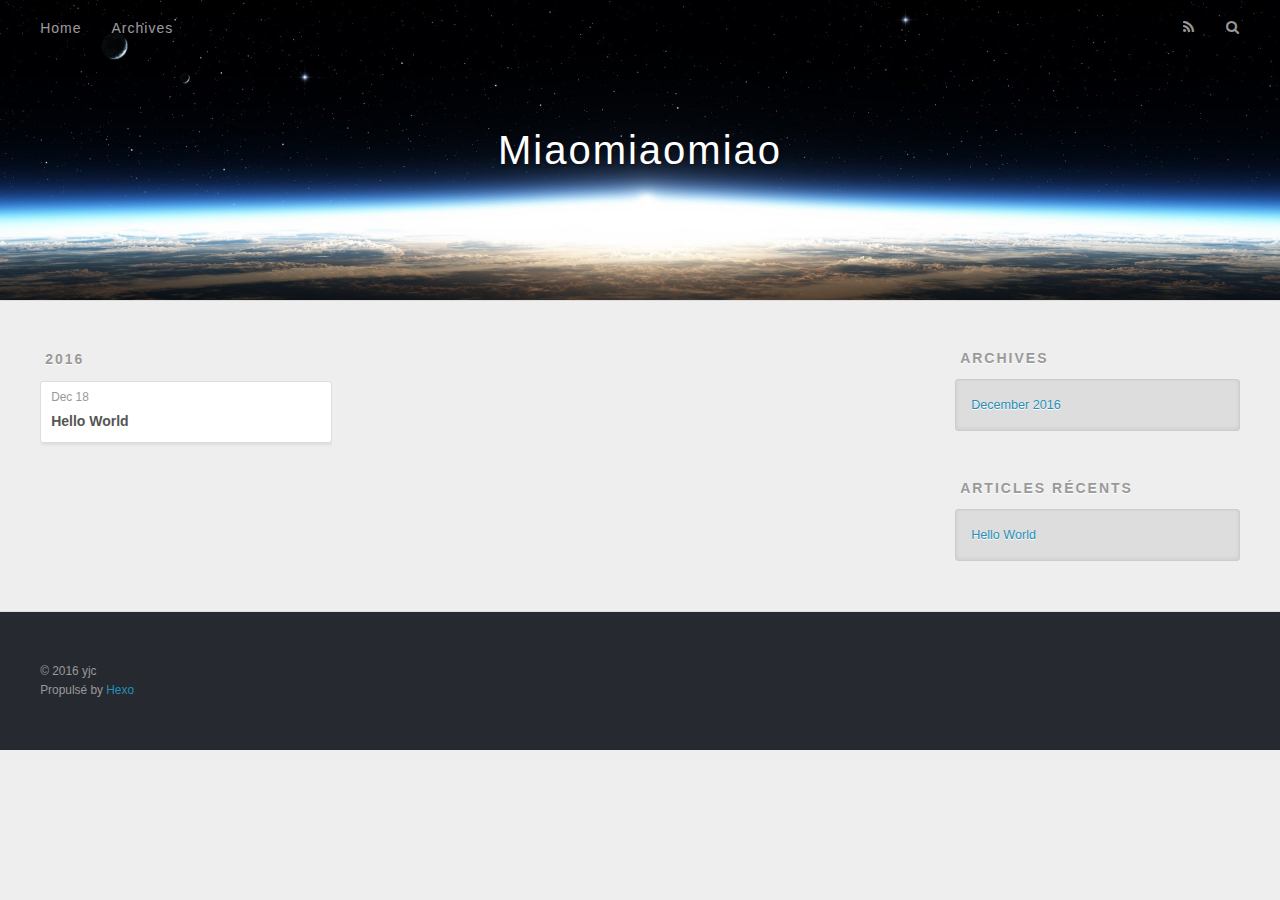
==== archives/index.html @ b1a83de7 "Site updated: 2016-12-18 01:08:41" ====
<!DOCTYPE html>
<html>
<head>
  <meta charset="utf-8">
  
  <title>Archives | Miaomiaomiao</title>
  <meta name="viewport" content="width=device-width, initial-scale=1, maximum-scale=1">
  <meta property="og:type" content="website">
<meta property="og:title" content="Miaomiaomiao">
<meta property="og:url" content="https://yejingchen.github.io/archives/index.html">
<meta property="og:site_name" content="Miaomiaomiao">
<meta name="twitter:card" content="summary">
<meta name="twitter:title" content="Miaomiaomiao">
  
    <link rel="alternate" href="/atom.xml" title="Miaomiaomiao" type="application/atom+xml">
  
  
    <link rel="icon" href="/favicon.png">
  
  
    <link href="//fonts.googleapis.com/css?family=Source+Code+Pro" rel="stylesheet" type="text/css">
  
  <link rel="stylesheet" href="/css/style.css">
  

</head>

<body>
  <div id="container">
    <div id="wrap">
      <header id="header">
  <div id="banner"></div>
  <div id="header-outer" class="outer">
    <div id="header-title" class="inner">
      <h1 id="logo-wrap">
        <a href="/" id="logo">Miaomiaomiao</a>
      </h1>
      
    </div>
    <div id="header-inner" class="inner">
      <nav id="main-nav">
        <a id="main-nav-toggle" class="nav-icon"></a>
        
          <a class="main-nav-link" href="/">Home</a>
        
          <a class="main-nav-link" href="/archives">Archives</a>
        
      </nav>
      <nav id="sub-nav">
        
          <a id="nav-rss-link" class="nav-icon" href="/atom.xml" title="Flux RSS"></a>
        
        <a id="nav-search-btn" class="nav-icon" title="Rechercher"></a>
      </nav>
      <div id="search-form-wrap">
        <form action="//google.com/search" method="get" accept-charset="UTF-8" class="search-form"><input type="search" name="q" results="0" class="search-form-input" placeholder="Search"><button type="submit" class="search-form-submit">&#xF002;</button><input type="hidden" name="sitesearch" value="https://yejingchen.github.io"></form>
      </div>
    </div>
  </div>
</header>
      <div class="outer">
        <section id="main">
  
  
    
    
      
      
      <section class="archives-wrap">
        <div class="archive-year-wrap">
          <a href="/archives/2016" class="archive-year">2016</a>
        </div>
        <div class="archives">
    
    <article class="archive-article archive-type-post">
  <div class="archive-article-inner">
    <header class="archive-article-header">
      <a href="/2016/12/18/hello-world/" class="archive-article-date">
  <time datetime="2016-12-17T17:02:31.245Z" itemprop="datePublished">Dec 18</time>
</a>
      
  
    <h1 itemprop="name">
      <a class="archive-article-title" href="/2016/12/18/hello-world/">Hello World</a>
    </h1>
  

    </header>
  </div>
</article>
  
  
    </div></section>
  

</section>
        
          <aside id="sidebar">
  
    

  
    

  
    
  
    
  <div class="widget-wrap">
    <h3 class="widget-title">Archives</h3>
    <div class="widget">
      <ul class="archive-list"><li class="archive-list-item"><a class="archive-list-link" href="/archives/2016/12/">December 2016</a></li></ul>
    </div>
  </div>


  
    
  <div class="widget-wrap">
    <h3 class="widget-title">Articles récents</h3>
    <div class="widget">
      <ul>
        
          <li>
            <a href="/2016/12/18/hello-world/">Hello World</a>
          </li>
        
      </ul>
    </div>
  </div>

  
</aside>
        
      </div>
      <footer id="footer">
  
  <div class="outer">
    <div id="footer-info" class="inner">
      &copy; 2016 yjc<br>
      Propulsé by <a href="http://hexo.io/" target="_blank">Hexo</a>
    </div>
  </div>
</footer>
    </div>
    <nav id="mobile-nav">
  
    <a href="/" class="mobile-nav-link">Home</a>
  
    <a href="/archives" class="mobile-nav-link">Archives</a>
  
</nav>
    

<script src="//ajax.googleapis.com/ajax/libs/jquery/2.0.3/jquery.min.js"></script>


  <link rel="stylesheet" href="/fancybox/jquery.fancybox.css">
  <script src="/fancybox/jquery.fancybox.pack.js"></script>


<script src="/js/script.js"></script>

  </div>
</body>
</html>
---- css/style.css ----
body {
  width: 100%;
}
body:before,
body:after {
  content: "";
  display: table;
}
body:after {
  clear: both;
}
html,
body,
div,
span,
applet,
object,
iframe,
h1,
h2,
h3,
h4,
h5,
h6,
p,
blockquote,
pre,
a,
abbr,
acronym,
address,
big,
cite,
code,
del,
dfn,
em,
img,
ins,
kbd,
q,
s,
samp,
small,
strike,
strong,
sub,
sup,
tt,
var,
dl,
dt,
dd,
ol,
ul,
li,
fieldset,
form,
label,
legend,
table,
caption,
tbody,
tfoot,
thead,
tr,
th,
td {
  margin: 0;
  padding: 0;
  border: 0;
  outline: 0;
  font-weight: inherit;
  font-style: inherit;
  font-family: inherit;
  font-size: 100%;
  vertical-align: baseline;
}
body {
  line-height: 1;
  color: #000;
  background: #fff;
}
ol,
ul {
  list-style: none;
}
table {
  border-collapse: separate;
  border-spacing: 0;
  vertical-align: middle;
}
caption,
th,
td {
  text-align: left;
  font-weight: normal;
  vertical-align: middle;
}
a img {
  border: none;
}
input,
button {
  margin: 0;
  padding: 0;
}
input::-moz-focus-inner,
button::-moz-focus-inner {
  border: 0;
  padding: 0;
}
@font-face {
  font-family: FontAwesome;
  font-style: normal;
  font-weight: normal;
  src: url("fonts/fontawesome-webfont.eot?v=#4.0.3");
  src: url("fonts/fontawesome-webfont.eot?#iefix&v=#4.0.3") format("embedded-opentype"), url("fonts/fontawesome-webfont.woff?v=#4.0.3") format("woff"), url("fonts/fontawesome-webfont.ttf?v=#4.0.3") format("truetype"), url("fonts/fontawesome-webfont.svg#fontawesomeregular?v=#4.0.3") format("svg");
}
html,
body,
#container {
  height: 100%;
}
body {
  background: #eee;
  font: 14px "Helvetica Neue", Helvetica, Arial, sans-serif;
  -webkit-text-size-adjust: 100%;
}
.outer {
  max-width: 1220px;
  margin: 0 auto;
  padding: 0 20px;
}
.outer:before,
.outer:after {
  content: "";
  display: table;
}
.outer:after {
  clear: both;
}
.inner {
  display: inline;
  float: left;
  width: 98.33333333333333%;
  margin: 0 0.833333333333333%;
}
.left,
.alignleft {
  float: left;
}
.right,
.alignright {
  float: right;
}
.clear {
  clear: both;
}
#container {
  position: relative;
}
.mobile-nav-on {
  overflow: hidden;
}
#wrap {
  height: 100%;
  width: 100%;
  position: absolute;
  top: 0;
  left: 0;
  -webkit-transition: 0.2s ease-out;
  -moz-transition: 0.2s ease-out;
  -ms-transition: 0.2s ease-out;
  transition: 0.2s ease-out;
  z-index: 1;
  background: #eee;
}
.mobile-nav-on #wrap {
  left: 280px;
}
@media screen and (min-width: 768px) {
  #main {
    display: inline;
    float: left;
    width: 73.33333333333333%;
    margin: 0 0.833333333333333%;
  }
}
.article-date,
.article-category-link,
.archive-year,
.widget-title {
  text-decoration: none;
  text-transform: uppercase;
  letter-spacing: 2px;
  color: #999;
  margin-bottom: 1em;
  margin-left: 5px;
  line-height: 1em;
  text-shadow: 0 1px #fff;
  font-weight: bold;
}
.article-inner,
.archive-article-inner {
  background: #fff;
  -webkit-box-shadow: 1px 2px 3px #ddd;
  box-shadow: 1px 2px 3px #ddd;
  border: 1px solid #ddd;
  border-radius: 3px;
}
.article-entry h1,
.widget h1 {
  font-size: 2em;
}
.article-entry h2,
.widget h2 {
  font-size: 1.5em;
}
.article-entry h3,
.widget h3 {
  font-size: 1.3em;
}
.article-entry h4,
.widget h4 {
  font-size: 1.2em;
}
.article-entry h5,
.widget h5 {
  font-size: 1em;
}
.article-entry h6,
.widget h6 {
  font-size: 1em;
  color: #999;
}
.article-entry hr,
.widget hr {
  border: 1px dashed #ddd;
}
.article-entry strong,
.widget strong {
  font-weight: bold;
}
.article-entry em,
.widget em,
.article-entry cite,
.widget cite {
  font-style: italic;
}
.article-entry sup,
.widget sup,
.article-entry sub,
.widget sub {
  font-size: 0.75em;
  line-height: 0;
  position: relative;
  vertical-align: baseline;
}
.article-entry sup,
.widget sup {
  top: -0.5em;
}
.article-entry sub,
.widget sub {
  bottom: -0.2em;
}
.article-entry small,
.widget small {
  font-size: 0.85em;
}
.article-entry acronym,
.widget acronym,
.article-entry abbr,
.widget abbr {
  border-bottom: 1px dotted;
}
.article-entry ul,
.widget ul,
.article-entry ol,
.widget ol,
.article-entry dl,
.widget dl {
  margin: 0 20px;
  line-height: 1.6em;
}
.article-entry ul ul,
.widget ul ul,
.article-entry ol ul,
.widget ol ul,
.article-entry ul ol,
.widget ul ol,
.article-entry ol ol,
.widget ol ol {
  margin-top: 0;
  margin-bottom: 0;
}
.article-entry ul,
.widget ul {
  list-style: disc;
}
.article-entry ol,
.widget ol {
  list-style: decimal;
}
.article-entry dt,
.widget dt {
  font-weight: bold;
}
#header {
  height: 300px;
  position: relative;
  border-bottom: 1px solid #ddd;
}
#header:before,
#header:after {
  content: "";
  position: absolute;
  left: 0;
  right: 0;
  height: 40px;
}
#header:before {
  top: 0;
  background: -webkit-linear-gradient(rgba(0,0,0,0.2), transparent);
  background: -moz-linear-gradient(rgba(0,0,0,0.2), transparent);
  background: -ms-linear-gradient(rgba(0,0,0,0.2), transparent);
  background: linear-gradient(rgba(0,0,0,0.2), transparent);
}
#header:after {
  bottom: 0;
  background: -webkit-linear-gradient(transparent, rgba(0,0,0,0.2));
  background: -moz-linear-gradient(transparent, rgba(0,0,0,0.2));
  background: -ms-linear-gradient(transparent, rgba(0,0,0,0.2));
  background: linear-gradient(transparent, rgba(0,0,0,0.2));
}
#header-outer {
  height: 100%;
  position: relative;
}
#header-inner {
  position: relative;
  overflow: hidden;
}
#banner {
  position: absolute;
  top: 0;
  left: 0;
  width: 100%;
  height: 100%;
  background: url("images/banner.jpg") center #000;
  -webkit-background-size: cover;
  -moz-background-size: cover;
  background-size: cover;
  z-index: -1;
}
#header-title {
  text-align: center;
  height: 40px;
  position: absolute;
  top: 50%;
  left: 0;
  margin-top: -20px;
}
#logo,
#subtitle {
  text-decoration: none;
  color: #fff;
  font-weight: 300;
  text-shadow: 0 1px 4px rgba(0,0,0,0.3);
}
#logo {
  font-size: 40px;
  line-height: 40px;
  letter-spacing: 2px;
}
#subtitle {
  font-size: 16px;
  line-height: 16px;
  letter-spacing: 1px;
}
#subtitle-wrap {
  margin-top: 16px;
}
#main-nav {
  float: left;
  margin-left: -15px;
}
.nav-icon,
.main-nav-link {
  float: left;
  color: #fff;
  opacity: 0.6;
  text-decoration: none;
  text-shadow: 0 1px rgba(0,0,0,0.2);
  -webkit-transition: opacity 0.2s;
  -moz-transition: opacity 0.2s;
  -ms-transition: opacity 0.2s;
  transition: opacity 0.2s;
  display: block;
  padding: 20px 15px;
}
.nav-icon:hover,
.main-nav-link:hover {
  opacity: 1;
}
.nav-icon {
  font-family: FontAwesome;
  text-align: center;
  font-size: 14px;
  width: 14px;
  height: 14px;
  padding: 20px 15px;
  position: relative;
  cursor: pointer;
}
.main-nav-link {
  font-weight: 300;
  letter-spacing: 1px;
}
@media screen and (max-width: 479px) {
  .main-nav-link {
    display: none;
  }
}
#main-nav-toggle {
  display: none;
}
#main-nav-toggle:before {
  content: "\f0c9";
}
@media screen and (max-width: 479px) {
  #main-nav-toggle {
    display: block;
  }
}
#sub-nav {
  float: right;
  margin-right: -15px;
}
#nav-rss-link:before {
  content: "\f09e";
}
#nav-search-btn:before {
  content: "\f002";
}
#search-form-wrap {
  position: absolute;
  top: 15px;
  width: 150px;
  height: 30px;
  right: -150px;
  opacity: 0;
  -webkit-transition: 0.2s ease-out;
  -moz-transition: 0.2s ease-out;
  -ms-transition: 0.2s ease-out;
  transition: 0.2s ease-out;
}
#search-form-wrap.on {
  opacity: 1;
  right: 0;
}
@media screen and (max-width: 479px) {
  #search-form-wrap {
    width: 100%;
    right: -100%;
  }
}
.search-form {
  position: absolute;
  top: 0;
  left: 0;
  right: 0;
  background: #fff;
  padding: 5px 15px;
  border-radius: 15px;
  -webkit-box-shadow: 0 0 10px rgba(0,0,0,0.3);
  box-shadow: 0 0 10px rgba(0,0,0,0.3);
}
.search-form-input {
  border: none;
  background: none;
  color: #555;
  width: 100%;
  font: 13px "Helvetica Neue", Helvetica, Arial, sans-serif;
  outline: none;
}
.search-form-input::-webkit-search-results-decoration,
.search-form-input::-webkit-search-cancel-button {
  -webkit-appearance: none;
}
.search-form-submit {
  position: absolute;
  top: 50%;
  right: 10px;
  margin-top: -7px;
  font: 13px FontAwesome;
  border: none;
  background: none;
  color: #bbb;
  cursor: pointer;
}
.search-form-submit:hover,
.search-form-submit:focus {
  color: #777;
}
.article {
  margin: 50px 0;
}
.article-inner {
  overflow: hidden;
}
.article-meta:before,
.article-meta:after {
  content: "";
  display: table;
}
.article-meta:after {
  clear: both;
}
.article-date {
  float: left;
}
.article-category {
  float: left;
  line-height: 1em;
  color: #ccc;
  text-shadow: 0 1px #fff;
  margin-left: 8px;
}
.article-category:before {
  content: "\2022";
}
.article-category-link {
  margin: 0 12px 1em;
}
.article-header {
  padding: 20px 20px 0;
}
.article-title {
  text-decoration: none;
  font-size: 2em;
  font-weight: bold;
  color: #555;
  line-height: 1.1em;
  -webkit-transition: color 0.2s;
  -moz-transition: color 0.2s;
  -ms-transition: color 0.2s;
  transition: color 0.2s;
}
a.article-title:hover {
  color: #258fb8;
}
.article-entry {
  color: #555;
  padding: 0 20px;
}
.article-entry:before,
.article-entry:after {
  content: "";
  display: table;
}
.article-entry:after {
  clear: both;
}
.article-entry p,
.article-entry table {
  line-height: 1.6em;
  margin: 1.6em 0;
}
.article-entry h1,
.article-entry h2,
.article-entry h3,
.article-entry h4,
.article-entry h5,
.article-entry h6 {
  font-weight: bold;
}
.article-entry h1,
.article-entry h2,
.article-entry h3,
.article-entry h4,
.article-entry h5,
.article-entry h6 {
  line-height: 1.1em;
  margin: 1.1em 0;
}
.article-entry a {
  color: #258fb8;
  text-decoration: none;
}
.article-entry a:hover {
  text-decoration: underline;
}
.article-entry ul,
.article-entry ol,
.article-entry dl {
  margin-top: 1.6em;
  margin-bottom: 1.6em;
}
.article-entry img,
.article-entry video {
  max-width: 100%;
  height: auto;
  display: block;
  margin: auto;
}
.article-entry iframe {
  border: none;
}
.article-entry table {
  width: 100%;
  border-collapse: collapse;
  border-spacing: 0;
}
.article-entry th {
  font-weight: bold;
  border-bottom: 3px solid #ddd;
  padding-bottom: 0.5em;
}
.article-entry td {
  border-bottom: 1px solid #ddd;
  padding: 10px 0;
}
.article-entry blockquote {
  font-family: Georgia, "Times New Roman", serif;
  font-size: 1.4em;
  margin: 1.6em 20px;
  text-align: center;
}
.article-entry blockquote footer {
  font-size: 14px;
  margin: 1.6em 0;
  font-family: "Helvetica Neue", Helvetica, Arial, sans-serif;
}
.article-entry blockquote footer cite:before {
  content: "—";
  padding: 0 0.5em;
}
.article-entry .pullquote {
  text-align: left;
  width: 45%;
  margin: 0;
}
.article-entry .pullquote.left {
  margin-left: 0.5em;
  margin-right: 1em;
}
.article-entry .pullquote.right {
  margin-right: 0.5em;
  margin-left: 1em;
}
.article-entry .caption {
  color: #999;
  display: block;
  font-size: 0.9em;
  margin-top: 0.5em;
  position: relative;
  text-align: center;
}
.article-entry .video-container {
  position: relative;
  padding-top: 56.25%;
  height: 0;
  overflow: hidden;
}
.article-entry .video-container iframe,
.article-entry .video-container object,
.article-entry .video-container embed {
  position: absolute;
  top: 0;
  left: 0;
  width: 100%;
  height: 100%;
  margin-top: 0;
}
.article-more-link a {
  display: inline-block;
  line-height: 1em;
  padding: 6px 15px;
  border-radius: 15px;
  background: #eee;
  color: #999;
  text-shadow: 0 1px #fff;
  text-decoration: none;
}
.article-more-link a:hover {
  background: #258fb8;
  color: #fff;
  text-decoration: none;
  text-shadow: 0 1px #1e7293;
}
.article-footer {
  font-size: 0.85em;
  line-height: 1.6em;
  border-top: 1px solid #ddd;
  padding-top: 1.6em;
  margin: 0 20px 20px;
}
.article-footer:before,
.article-footer:after {
  content: "";
  display: table;
}
.article-footer:after {
  clear: both;
}
.article-footer a {
  color: #999;
  text-decoration: none;
}
.article-footer a:hover {
  color: #555;
}
.article-tag-list-item {
  float: left;
  margin-right: 10px;
}
.article-tag-list-link:before {
  content: "#";
}
.article-comment-link {
  float: right;
}
.article-comment-link:before {
  content: "\f075";
  font-family: FontAwesome;
  padding-right: 8px;
}
.article-share-link {
  cursor: pointer;
  float: right;
  margin-left: 20px;
}
.article-share-link:before {
  content: "\f064";
  font-family: FontAwesome;
  padding-right: 6px;
}
#article-nav {
  position: relative;
}
#article-nav:before,
#article-nav:after {
  content: "";
  display: table;
}
#article-nav:after {
  clear: both;
}
@media screen and (min-width: 768px) {
  #article-nav {
    margin: 50px 0;
  }
  #article-nav:before {
    width: 8px;
    height: 8px;
    position: absolute;
    top: 50%;
    left: 50%;
    margin-top: -4px;
    margin-left: -4px;
    content: "";
    border-radius: 50%;
    background: #ddd;
    -webkit-box-shadow: 0 1px 2px #fff;
    box-shadow: 0 1px 2px #fff;
  }
}
.article-nav-link-wrap {
  text-decoration: none;
  text-shadow: 0 1px #fff;
  color: #999;
  -webkit-box-sizing: border-box;
  -moz-box-sizing: border-box;
  box-sizing: border-box;
  margin-top: 50px;
  text-align: center;
  display: block;
}
.article-nav-link-wrap:hover {
  color: #555;
}
@media screen and (min-width: 768px) {
  .article-nav-link-wrap {
    width: 50%;
    margin-top: 0;
  }
}
@media screen and (min-width: 768px) {
  #article-nav-newer {
    float: left;
    text-align: right;
    padding-right: 20px;
  }
}
@media screen and (min-width: 768px) {
  #article-nav-older {
    float: right;
    text-align: left;
    padding-left: 20px;
  }
}
.article-nav-caption {
  text-transform: uppercase;
  letter-spacing: 2px;
  color: #ddd;
  line-height: 1em;
  font-weight: bold;
}
#article-nav-newer .article-nav-caption {
  margin-right: -2px;
}
.article-nav-title {
  font-size: 0.85em;
  line-height: 1.6em;
  margin-top: 0.5em;
}
.article-share-box {
  position: absolute;
  display: none;
  background: #fff;
  -webkit-box-shadow: 1px 2px 10px rgba(0,0,0,0.2);
  box-shadow: 1px 2px 10px rgba(0,0,0,0.2);
  border-radius: 3px;
  margin-left: -145px;
  overflow: hidden;
  z-index: 1;
}
.article-share-box.on {
  display: block;
}
.article-share-input {
  width: 100%;
  background: none;
  -webkit-box-sizing: border-box;
  -moz-box-sizing: border-box;
  box-sizing: border-box;
  font: 14px "Helvetica Neue", Helvetica, Arial, sans-serif;
  padding: 0 15px;
  color: #555;
  outline: none;
  border: 1px solid #ddd;
  border-radius: 3px 3px 0 0;
  height: 36px;
  line-height: 36px;
}
.article-share-links {
  background: #eee;
}
.article-share-links:before,
.article-share-links:after {
  content: "";
  display: table;
}
.article-share-links:after {
  clear: both;
}
.article-share-twitter,
.article-share-facebook,
.article-share-pinterest,
.article-share-google {
  width: 50px;
  height: 36px;
  display: block;
  float: left;
  position: relative;
  color: #999;
  text-shadow: 0 1px #fff;
}
.article-share-twitter:before,
.article-share-facebook:before,
.article-share-pinterest:before,
.article-share-google:before {
  font-size: 20px;
  font-family: FontAwesome;
  width: 20px;
  height: 20px;
  position: absolute;
  top: 50%;
  left: 50%;
  margin-top: -10px;
  margin-left: -10px;
  text-align: center;
}
.article-share-twitter:hover,
.article-share-facebook:hover,
.article-share-pinterest:hover,
.article-share-google:hover {
  color: #fff;
}
.article-share-twitter:before {
  content: "\f099";
}
.article-share-twitter:hover {
  background: #00aced;
  text-shadow: 0 1px #008abe;
}
.article-share-facebook:before {
  content: "\f09a";
}
.article-share-facebook:hover {
  background: #3b5998;
  text-shadow: 0 1px #2f477a;
}
.article-share-pinterest:before {
  content: "\f0d2";
}
.article-share-pinterest:hover {
  background: #cb2027;
  text-shadow: 0 1px #a21a1f;
}
.article-share-google:before {
  content: "\f0d5";
}
.article-share-google:hover {
  background: #dd4b39;
  text-shadow: 0 1px #be3221;
}
.article-gallery {
  background: #000;
  position: relative;
}
.article-gallery-photos {
  position: relative;
  overflow: hidden;
}
.article-gallery-img {
  display: none;
  max-width: 100%;
}
.article-gallery-img:first-child {
  display: block;
}
.article-gallery-img.loaded {
  position: absolute;
  display: block;
}
.article-gallery-img img {
  display: block;
  max-width: 100%;
  margin: 0 auto;
}
#comments {
  background: #fff;
  -webkit-box-shadow: 1px 2px 3px #ddd;
  box-shadow: 1px 2px 3px #ddd;
  padding: 20px;
  border: 1px solid #ddd;
  border-radius: 3px;
  margin: 50px 0;
}
#comments a {
  color: #258fb8;
}
.archives-wrap {
  margin: 50px 0;
}
.archives:before,
.archives:after {
  content: "";
  display: table;
}
.archives:after {
  clear: both;
}
.archive-year-wrap {
  margin-bottom: 1em;
}
.archives {
  -webkit-column-gap: 10px;
  -moz-column-gap: 10px;
  column-gap: 10px;
}
@media screen and (min-width: 480px) and (max-width: 767px) {
  .archives {
    -webkit-column-count: 2;
    -moz-column-count: 2;
    column-count: 2;
  }
}
@media screen and (min-width: 768px) {
  .archives {
    -webkit-column-count: 3;
    -moz-column-count: 3;
    column-count: 3;
  }
}
.archive-article {
  -webkit-column-break-inside: avoid;
  page-break-inside: avoid;
  overflow: hidden;
  break-inside: avoid-column;
}
.archive-article-inner {
  padding: 10px;
  margin-bottom: 15px;
}
.archive-article-title {
  text-decoration: none;
  font-weight: bold;
  color: #555;
  -webkit-transition: color 0.2s;
  -moz-transition: color 0.2s;
  -ms-transition: color 0.2s;
  transition: color 0.2s;
  line-height: 1.6em;
}
.archive-article-title:hover {
  color: #258fb8;
}
.archive-article-footer {
  margin-top: 1em;
}
.archive-article-date {
  color: #999;
  text-decoration: none;
  font-size: 0.85em;
  line-height: 1em;
  margin-bottom: 0.5em;
  display: block;
}
#page-nav {
  margin: 50px auto;
  background: #fff;
  -webkit-box-shadow: 1px 2px 3px #ddd;
  box-shadow: 1px 2px 3px #ddd;
  border: 1px solid #ddd;
  border-radius: 3px;
  text-align: center;
  color: #999;
  overflow: hidden;
}
#page-nav:before,
#page-nav:after {
  content: "";
  display: table;
}
#page-nav:after {
  clear: both;
}
#page-nav a,
#page-nav span {
  padding: 10px 20px;
  line-height: 1;
  height: 2ex;
}
#page-nav a {
  color: #999;
  text-decoration: none;
}
#page-nav a:hover {
  background: #999;
  color: #fff;
}
#page-nav .prev {
  float: left;
}
#page-nav .next {
  float: right;
}
#page-nav .page-number {
  display: inline-block;
}
@media screen and (max-width: 479px) {
  #page-nav .page-number {
    display: none;
  }
}
#page-nav .current {
  color: #555;
  font-weight: bold;
}
#page-nav .space {
  color: #ddd;
}
#footer {
  background: #262a30;
  padding: 50px 0;
  border-top: 1px solid #ddd;
  color: #999;
}
#footer a {
  color: #258fb8;
  text-decoration: none;
}
#footer a:hover {
  text-decoration: underline;
}
#footer-info {
  line-height: 1.6em;
  font-size: 0.85em;
}
.article-entry pre,
.article-entry .highlight {
  background: #2d2d2d;
  margin: 0 -20px;
  padding: 15px 20px;
  border-style: solid;
  border-color: #ddd;
  border-width: 1px 0;
  overflow: auto;
  color: #ccc;
  line-height: 22.400000000000002px;
}
.article-entry .highlight .gutter pre,
.article-entry .gist .gist-file .gist-data .line-numbers {
  color: #666;
  font-size: 0.85em;
}
.article-entry pre,
.article-entry code {
  font-family: "Source Code Pro", Consolas, Monaco, Menlo, Consolas, monospace;
}
.article-entry code {
  background: #eee;
  text-shadow: 0 1px #fff;
  padding: 0 0.3em;
}
.article-entry pre code {
  background: none;
  text-shadow: none;
  padding: 0;
}
.article-entry .highlight pre {
  border: none;
  margin: 0;
  padding: 0;
}
.article-entry .highlight table {
  margin: 0;
  width: auto;
}
.article-entry .highlight td {
  border: none;
  padding: 0;
}
.article-entry .highlight figcaption {
  font-size: 0.85em;
  color: #999;
  line-height: 1em;
  margin-bottom: 1em;
}
.article-entry .highlight figcaption:before,
.article-entry .highlight figcaption:after {
  content: "";
  display: table;
}
.article-entry .highlight figcaption:after {
  clear: both;
}
.article-entry .highlight figcaption a {
  float: right;
}
.article-entry .highlight .gutter pre {
  text-align: right;
  padding-right: 20px;
}
.article-entry .highlight .line {
  height: 22.400000000000002px;
}
.article-entry .highlight .line.marked {
  background: #515151;
}
.article-entry .gist {
  margin: 0 -20px;
  border-style: solid;
  border-color: #ddd;
  border-width: 1px 0;
  background: #2d2d2d;
  padding: 15px 20px 15px 0;
}
.article-entry .gist .gist-file {
  border: none;
  font-family: "Source Code Pro", Consolas, Monaco, Menlo, Consolas, monospace;
  margin: 0;
}
.article-entry .gist .gist-file .gist-data {
  background: none;
  border: none;
}
.article-entry .gist .gist-file .gist-data .line-numbers {
  background: none;
  border: none;
  padding: 0 20px 0 0;
}
.article-entry .gist .gist-file .gist-data .line-data {
  padding: 0 !important;
}
.article-entry .gist .gist-file .highlight {
  margin: 0;
  padding: 0;
  border: none;
}
.article-entry .gist .gist-file .gist-meta {
  background: #2d2d2d;
  color: #999;
  font: 0.85em "Helvetica Neue", Helvetica, Arial, sans-serif;
  text-shadow: 0 0;
  padding: 0;
  margin-top: 1em;
  margin-left: 20px;
}
.article-entry .gist .gist-file .gist-meta a {
  color: #258fb8;
  font-weight: normal;
}
.article-entry .gist .gist-file .gist-meta a:hover {
  text-decoration: underline;
}
pre .comment,
pre .title {
  color: #999;
}
pre .variable,
pre .attribute,
pre .tag,
pre .regexp,
pre .ruby .constant,
pre .xml .tag .title,
pre .xml .pi,
pre .xml .doctype,
pre .html .doctype,
pre .css .id,
pre .css .class,
pre .css .pseudo {
  color: #f2777a;
}
pre .number,
pre .preprocessor,
pre .built_in,
pre .literal,
pre .params,
pre .constant {
  color: #f99157;
}
pre .class,
pre .ruby .class .title,
pre .css .rules .attribute {
  color: #9c9;
}
pre .string,
pre .value,
pre .inheritance,
pre .header,
pre .ruby .symbol,
pre .xml .cdata {
  color: #9c9;
}
pre .css .hexcolor {
  color: #6cc;
}
pre .function,
pre .python .decorator,
pre .python .title,
pre .ruby .function .title,
pre .ruby .title .keyword,
pre .perl .sub,
pre .javascript .title,
pre .coffeescript .title {
  color: #69c;
}
pre .keyword,
pre .javascript .function {
  color: #c9c;
}
@media screen and (max-width: 479px) {
  #mobile-nav {
    position: absolute;
    top: 0;
    left: 0;
    width: 280px;
    height: 100%;
    background: #191919;
    border-right: 1px solid #fff;
  }
}
@media screen and (max-width: 479px) {
  .mobile-nav-link {
    display: block;
    color: #999;
    text-decoration: none;
    padding: 15px 20px;
    font-weight: bold;
  }
  .mobile-nav-link:hover {
    color: #fff;
  }
}
@media screen and (min-width: 768px) {
  #sidebar {
    display: inline;
    float: left;
    width: 23.333333333333332%;
    margin: 0 0.833333333333333%;
  }
}
.widget-wrap {
  margin: 50px 0;
}
.widget {
  color: #777;
  text-shadow: 0 1px #fff;
  background: #ddd;
  -webkit-box-shadow: 0 -1px 4px #ccc inset;
  box-shadow: 0 -1px 4px #ccc inset;
  border: 1px solid #ccc;
  padding: 15px;
  border-radius: 3px;
}
.widget a {
  color: #258fb8;
  text-decoration: none;
}
.widget a:hover {
  text-decoration: underline;
}
.widget ul ul,
.widget ol ul,
.widget dl ul,
.widget ul ol,
.widget ol ol,
.widget dl ol,
.widget ul dl,
.widget ol dl,
.widget dl dl {
  margin-left: 15px;
  list-style: disc;
}
.widget {
  line-height: 1.6em;
  word-wrap: break-word;
  font-size: 0.9em;
}
.widget ul,
.widget ol {
  list-style: none;
  margin: 0;
}
.widget ul ul,
.widget ol ul,
.widget ul ol,
.widget ol ol {
  margin: 0 20px;
}
.widget ul ul,
.widget ol ul {
  list-style: disc;
}
.widget ul ol,
.widget ol ol {
  list-style: decimal;
}
.category-list-count,
.tag-list-count,
.archive-list-count {
  padding-left: 5px;
  color: #999;
  font-size: 0.85em;
}
.category-list-count:before,
.tag-list-count:before,
.archive-list-count:before {
  content: "(";
}
.category-list-count:after,
.tag-list-count:after,
.archive-list-count:after {
  content: ")";
}
.tagcloud a {
  margin-right: 5px;
  display: inline-block;
}
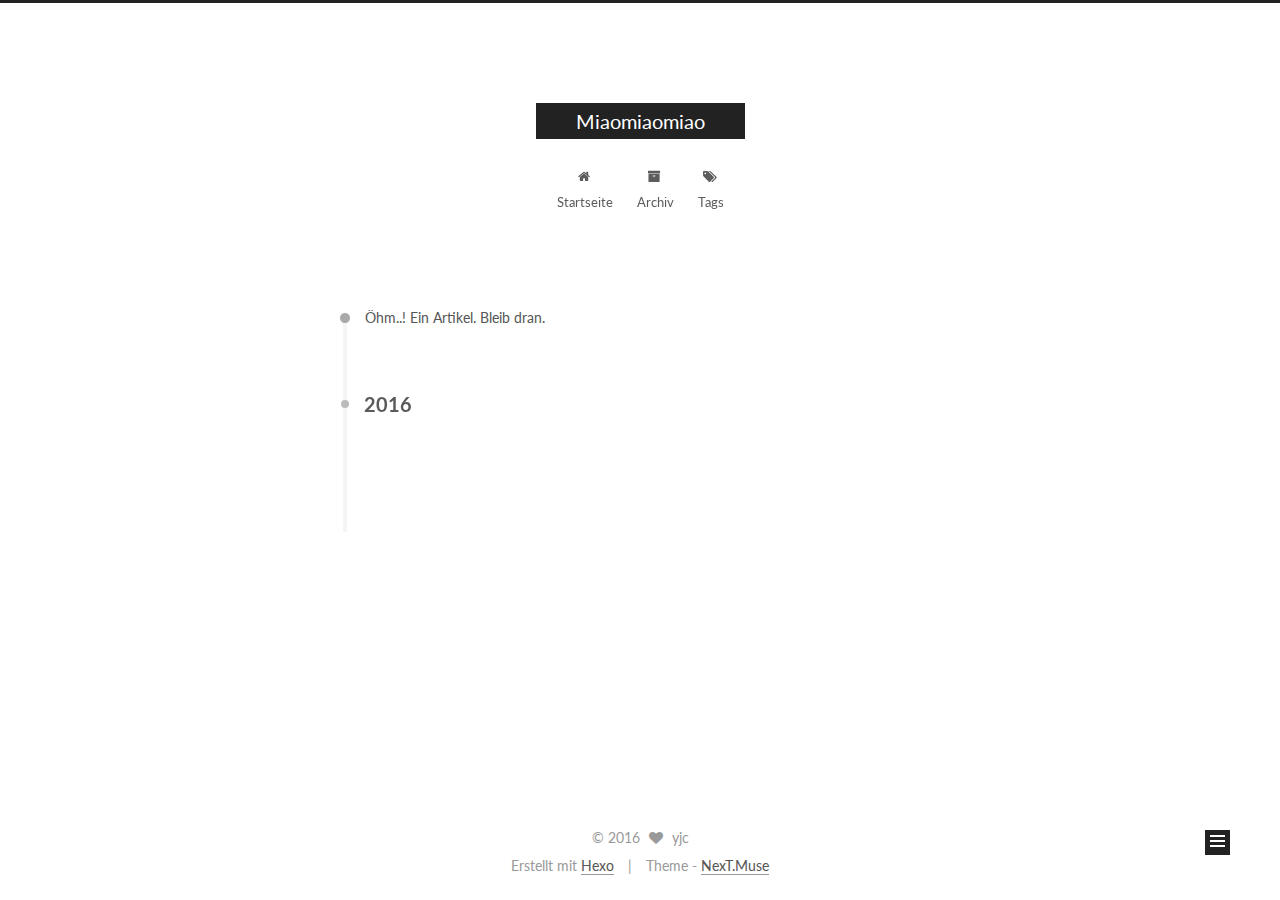
==== commit 88373073: "Site updated: 2016-12-18 01:23:09" ====
--- a/archives/index.html
+++ b/archives/index.html
@@ -1,166 +1,492 @@
-<!DOCTYPE html>
-<html>
+<!doctype html>
+
+
+
+  
+
+
+<html class="theme-next muse use-motion" lang="">
 <head>
-  <meta charset="utf-8">
-  
-  <title>Archives | Miaomiaomiao</title>
-  <meta name="viewport" content="width=device-width, initial-scale=1, maximum-scale=1">
-  <meta property="og:type" content="website">
+  <meta charset="UTF-8"/>
+<meta http-equiv="X-UA-Compatible" content="IE=edge" />
+<meta name="viewport" content="width=device-width, initial-scale=1, maximum-scale=1"/>
+
+
+
+<meta http-equiv="Cache-Control" content="no-transform" />
+<meta http-equiv="Cache-Control" content="no-siteapp" />
+
+
+
+
+
+
+
+
+
+
+
+
+  
+  
+  <link href="/lib/fancybox/source/jquery.fancybox.css?v=2.1.5" rel="stylesheet" type="text/css" />
+
+
+
+
+  
+  
+  
+  
+
+  
+    
+    
+  
+
+  
+
+  
+
+  
+
+  
+
+  
+    
+    
+    <link href="//fonts.googleapis.com/css?family=Lato:300,300italic,400,400italic,700,700italic&subset=latin,latin-ext" rel="stylesheet" type="text/css">
+  
+
+
+
+
+
+
+<link href="/lib/font-awesome/css/font-awesome.min.css?v=4.6.2" rel="stylesheet" type="text/css" />
+
+<link href="/css/main.css?v=5.1.0" rel="stylesheet" type="text/css" />
+
+
+  <meta name="keywords" content="Hexo, NexT" />
+
+
+
+
+
+
+
+
+  <link rel="shortcut icon" type="image/x-icon" href="/favicon.ico?v=5.1.0" />
+
+
+
+
+
+
+<meta property="og:type" content="website">
 <meta property="og:title" content="Miaomiaomiao">
 <meta property="og:url" content="https://yejingchen.github.io/archives/index.html">
 <meta property="og:site_name" content="Miaomiaomiao">
 <meta name="twitter:card" content="summary">
 <meta name="twitter:title" content="Miaomiaomiao">
-  
-    <link rel="alternate" href="/atom.xml" title="Miaomiaomiao" type="application/atom+xml">
-  
-  
-    <link rel="icon" href="/favicon.png">
-  
-  
-    <link href="//fonts.googleapis.com/css?family=Source+Code+Pro" rel="stylesheet" type="text/css">
-  
-  <link rel="stylesheet" href="/css/style.css">
-  
-
+
+
+
+<script type="text/javascript" id="hexo.configurations">
+  var NexT = window.NexT || {};
+  var CONFIG = {
+    root: '/',
+    scheme: 'Muse',
+    sidebar: {"position":"left","display":"post"},
+    fancybox: true,
+    motion: true,
+    duoshuo: {
+      userId: '0',
+      author: 'Author'
+    },
+    algolia: {
+      applicationID: '',
+      apiKey: '',
+      indexName: '',
+      hits: {"per_page":10},
+      labels: {"input_placeholder":"Search for Posts","hits_empty":"We didn't find any results for the search: ${query}","hits_stats":"${hits} results found in ${time} ms"}
+    }
+  };
+</script>
+
+
+
+  <link rel="canonical" href="https://yejingchen.github.io/archives/"/>
+
+
+
+
+
+  <title> Archiv | Miaomiaomiao </title>
 </head>
 
-<body>
-  <div id="container">
-    <div id="wrap">
-      <header id="header">
-  <div id="banner"></div>
-  <div id="header-outer" class="outer">
-    <div id="header-title" class="inner">
-      <h1 id="logo-wrap">
-        <a href="/" id="logo">Miaomiaomiao</a>
+<body itemscope itemtype="http://schema.org/WebPage" lang="">
+
+  
+
+
+
+
+
+
+
+
+
+
+  
+  
+    
+  
+
+  <div class="container one-collumn sidebar-position-left  page-archive  ">
+    <div class="headband"></div>
+
+    <header id="header" class="header" itemscope itemtype="http://schema.org/WPHeader">
+      <div class="header-inner"><div class="site-meta ">
+  
+
+  <div class="custom-logo-site-title">
+    <a href="/"  class="brand" rel="start">
+      <span class="logo-line-before"><i></i></span>
+      <span class="site-title">Miaomiaomiao</span>
+      <span class="logo-line-after"><i></i></span>
+    </a>
+  </div>
+  <p class="site-subtitle"></p>
+</div>
+
+<div class="site-nav-toggle">
+  <button>
+    <span class="btn-bar"></span>
+    <span class="btn-bar"></span>
+    <span class="btn-bar"></span>
+  </button>
+</div>
+
+<nav class="site-nav">
+  
+
+  
+    <ul id="menu" class="menu">
+      
+        
+        <li class="menu-item menu-item-home">
+          <a href="/" rel="section">
+            
+              <i class="menu-item-icon fa fa-fw fa-home"></i> <br />
+            
+            Startseite
+          </a>
+        </li>
+      
+        
+        <li class="menu-item menu-item-archives">
+          <a href="/archives" rel="section">
+            
+              <i class="menu-item-icon fa fa-fw fa-archive"></i> <br />
+            
+            Archiv
+          </a>
+        </li>
+      
+        
+        <li class="menu-item menu-item-tags">
+          <a href="/tags" rel="section">
+            
+              <i class="menu-item-icon fa fa-fw fa-tags"></i> <br />
+            
+            Tags
+          </a>
+        </li>
+      
+
+      
+    </ul>
+  
+
+  
+</nav>
+
+
+
+ </div>
+    </header>
+
+    <main id="main" class="main">
+      <div class="main-inner">
+        <div class="content-wrap">
+          <div id="content" class="content">
+            
+
+  <section id="posts" class="posts-collapse">
+    <span class="archive-move-on"></span>
+
+    <span class="archive-page-counter">
+      
+      
+      
+        
+      
+      Öhm..! Ein Artikel. Bleib dran.
+    </span>
+
+    
+
+      
+      
+      
+
+      
+        
+        <div class="collection-title">
+          <h2 class="archive-year motion-element" id="archive-year-2016">2016</h2>
+        </div>
+      
+      
+
+      
+
+  <article class="post post-type-normal" itemscope itemtype="http://schema.org/Article">
+    <header class="post-header">
+
+      <h1 class="post-title">
+        
+            <a class="post-title-link" href="/2016/12/18/hello-world/" itemprop="url">
+              
+                <span itemprop="name">Hello World</span>
+              
+            </a>
+        
       </h1>
-      
-    </div>
-    <div id="header-inner" class="inner">
-      <nav id="main-nav">
-        <a id="main-nav-toggle" class="nav-icon"></a>
-        
-          <a class="main-nav-link" href="/">Home</a>
-        
-          <a class="main-nav-link" href="/archives">Archives</a>
-        
-      </nav>
-      <nav id="sub-nav">
-        
-          <a id="nav-rss-link" class="nav-icon" href="/atom.xml" title="Flux RSS"></a>
-        
-        <a id="nav-search-btn" class="nav-icon" title="Rechercher"></a>
-      </nav>
-      <div id="search-form-wrap">
-        <form action="//google.com/search" method="get" accept-charset="UTF-8" class="search-form"><input type="search" name="q" results="0" class="search-form-input" placeholder="Search"><button type="submit" class="search-form-submit">&#xF002;</button><input type="hidden" name="sitesearch" value="https://yejingchen.github.io"></form>
+
+      <div class="post-meta">
+        <time class="post-time" itemprop="dateCreated"
+              datetime="2016-12-18T01:02:31+08:00"
+              content="2016-12-18" >
+          12-18
+        </time>
       </div>
+
+    </header>
+  </article>
+
+
+
+    
+
+  </section>
+
+  
+
+
+
+          </div>
+          
+
+
+          
+
+        </div>
+        
+          
+  
+  <div class="sidebar-toggle">
+    <div class="sidebar-toggle-line-wrap">
+      <span class="sidebar-toggle-line sidebar-toggle-line-first"></span>
+      <span class="sidebar-toggle-line sidebar-toggle-line-middle"></span>
+      <span class="sidebar-toggle-line sidebar-toggle-line-last"></span>
     </div>
   </div>
-</header>
-      <div class="outer">
-        <section id="main">
-  
-  
-    
-    
-      
-      
-      <section class="archives-wrap">
-        <div class="archive-year-wrap">
-          <a href="/archives/2016" class="archive-year">2016</a>
+
+  <aside id="sidebar" class="sidebar">
+    <div class="sidebar-inner">
+
+      
+
+      
+
+      <section class="site-overview sidebar-panel sidebar-panel-active">
+        <div class="site-author motion-element" itemprop="author" itemscope itemtype="http://schema.org/Person">
+          <img class="site-author-image" itemprop="image"
+               src="/images/avatar.gif"
+               alt="yjc" />
+          <p class="site-author-name" itemprop="name">yjc</p>
+          <p class="site-description motion-element" itemprop="description"></p>
         </div>
-        <div class="archives">
-    
-    <article class="archive-article archive-type-post">
-  <div class="archive-article-inner">
-    <header class="archive-article-header">
-      <a href="/2016/12/18/hello-world/" class="archive-article-date">
-  <time datetime="2016-12-17T17:02:31.245Z" itemprop="datePublished">Dec 18</time>
-</a>
-      
-  
-    <h1 itemprop="name">
-      <a class="archive-article-title" href="/2016/12/18/hello-world/">Hello World</a>
-    </h1>
-  
-
-    </header>
-  </div>
-</article>
-  
-  
-    </div></section>
-  
-
-</section>
-        
-          <aside id="sidebar">
-  
-    
-
-  
-    
-
-  
-    
-  
-    
-  <div class="widget-wrap">
-    <h3 class="widget-title">Archives</h3>
-    <div class="widget">
-      <ul class="archive-list"><li class="archive-list-item"><a class="archive-list-link" href="/archives/2016/12/">December 2016</a></li></ul>
+        <nav class="site-state motion-element">
+          <div class="site-state-item site-state-posts">
+            <a href="/archives">
+              <span class="site-state-item-count">1</span>
+              <span class="site-state-item-name">Artikel</span>
+            </a>
+          </div>
+
+          
+
+          
+
+        </nav>
+
+        
+
+        <div class="links-of-author motion-element">
+          
+        </div>
+
+        
+        
+
+        
+        
+
+        
+
+
+      </section>
+
+      
+
+    </div>
+  </aside>
+
+
+        
+      </div>
+    </main>
+
+    <footer id="footer" class="footer">
+      <div class="footer-inner">
+        <div class="copyright" >
+  
+  &copy; 
+  <span itemprop="copyrightYear">2016</span>
+  <span class="with-love">
+    <i class="fa fa-heart"></i>
+  </span>
+  <span class="author" itemprop="copyrightHolder">yjc</span>
+</div>
+
+
+<div class="powered-by">
+  Erstellt mit  <a class="theme-link" href="https://hexo.io">Hexo</a>
+</div>
+
+<div class="theme-info">
+  Theme -
+  <a class="theme-link" href="https://github.com/iissnan/hexo-theme-next">
+    NexT.Muse
+  </a>
+</div>
+
+
+        
+
+        
+      </div>
+    </footer>
+
+    <div class="back-to-top">
+      <i class="fa fa-arrow-up"></i>
     </div>
   </div>
 
-
-  
-    
-  <div class="widget-wrap">
-    <h3 class="widget-title">Articles récents</h3>
-    <div class="widget">
-      <ul>
-        
-          <li>
-            <a href="/2016/12/18/hello-world/">Hello World</a>
-          </li>
-        
-      </ul>
-    </div>
-  </div>
-
-  
-</aside>
-        
-      </div>
-      <footer id="footer">
-  
-  <div class="outer">
-    <div id="footer-info" class="inner">
-      &copy; 2016 yjc<br>
-      Propulsé by <a href="http://hexo.io/" target="_blank">Hexo</a>
-    </div>
-  </div>
-</footer>
-    </div>
-    <nav id="mobile-nav">
-  
-    <a href="/" class="mobile-nav-link">Home</a>
-  
-    <a href="/archives" class="mobile-nav-link">Archives</a>
-  
-</nav>
-    
-
-<script src="//ajax.googleapis.com/ajax/libs/jquery/2.0.3/jquery.min.js"></script>
-
-
-  <link rel="stylesheet" href="/fancybox/jquery.fancybox.css">
-  <script src="/fancybox/jquery.fancybox.pack.js"></script>
-
-
-<script src="/js/script.js"></script>
-
-  </div>
+  
+
+<script type="text/javascript">
+  if (Object.prototype.toString.call(window.Promise) !== '[object Function]') {
+    window.Promise = null;
+  }
+</script>
+
+
+
+
+
+
+
+
+
+  
+
+
+
+  
+  <script type="text/javascript" src="/lib/jquery/index.js?v=2.1.3"></script>
+
+  
+  <script type="text/javascript" src="/lib/fastclick/lib/fastclick.min.js?v=1.0.6"></script>
+
+  
+  <script type="text/javascript" src="/lib/jquery_lazyload/jquery.lazyload.js?v=1.9.7"></script>
+
+  
+  <script type="text/javascript" src="/lib/velocity/velocity.min.js?v=1.2.1"></script>
+
+  
+  <script type="text/javascript" src="/lib/velocity/velocity.ui.min.js?v=1.2.1"></script>
+
+  
+  <script type="text/javascript" src="/lib/fancybox/source/jquery.fancybox.pack.js?v=2.1.5"></script>
+
+
+  
+
+
+  <script type="text/javascript" src="/js/src/utils.js?v=5.1.0"></script>
+
+  <script type="text/javascript" src="/js/src/motion.js?v=5.1.0"></script>
+
+
+
+  
+  
+
+  
+  
+    <script type="text/javascript" id="motion.page.archive">
+      $('.archive-year').velocity('transition.slideLeftIn');
+    </script>
+  
+
+
+  
+
+
+  <script type="text/javascript" src="/js/src/bootstrap.js?v=5.1.0"></script>
+
+
+
+  
+
+
+
+  
+
+
+
+
+	
+
+
+
+
+  
+  
+
+  
+
+  
+
+  
+
+  
+
+
 </body>
-</html>+</html>
--- a/css/main.css
+++ b/css/main.css
@@ -0,0 +1,2493 @@
+/* normalize.css v3.0.2 | MIT License | git.io/normalize */
+html {
+  font-family: sans-serif; /* 1 */
+  -ms-text-size-adjust: 100%; /* 2 */
+  -webkit-text-size-adjust: 100%; /* 2 */
+}
+body {
+  margin: 0;
+}
+article,
+aside,
+details,
+figcaption,
+figure,
+footer,
+header,
+hgroup,
+main,
+menu,
+nav,
+section,
+summary {
+  display: block;
+}
+audio,
+canvas,
+progress,
+video {
+  display: inline-block; /* 1 */
+  vertical-align: baseline; /* 2 */
+}
+audio:not([controls]) {
+  display: none;
+  height: 0;
+}
+[hidden],
+template {
+  display: none;
+}
+a {
+  background-color: transparent;
+}
+a:active,
+a:hover {
+  outline: 0;
+}
+abbr[title] {
+  border-bottom: 1px dotted;
+}
+b,
+strong {
+  font-weight: bold;
+}
+dfn {
+  font-style: italic;
+}
+h1 {
+  font-size: 2em;
+  margin: 0.67em 0;
+}
+mark {
+  background: #ff0;
+  color: #000;
+}
+small {
+  font-size: 80%;
+}
+sub,
+sup {
+  font-size: 75%;
+  line-height: 0;
+  position: relative;
+  vertical-align: baseline;
+}
+sup {
+  top: -0.5em;
+}
+sub {
+  bottom: -0.25em;
+}
+img {
+  border: 0;
+}
+svg:not(:root) {
+  overflow: hidden;
+}
+figure {
+  margin: 1em 40px;
+}
+hr {
+  -moz-box-sizing: content-box;
+  box-sizing: content-box;
+  height: 0;
+}
+pre {
+  overflow: auto;
+}
+code,
+kbd,
+pre,
+samp {
+  font-family: monospace, monospace;
+  font-size: 1em;
+}
+button,
+input,
+optgroup,
+select,
+textarea {
+  color: inherit; /* 1 */
+  font: inherit; /* 2 */
+  margin: 0; /* 3 */
+}
+button {
+  overflow: visible;
+}
+button,
+select {
+  text-transform: none;
+}
+button,
+html input[type="button"],
+input[type="reset"],
+input[type="submit"] {
+  -webkit-appearance: button; /* 2 */
+  cursor: pointer; /* 3 */
+}
+button[disabled],
+html input[disabled] {
+  cursor: default;
+}
+button::-moz-focus-inner,
+input::-moz-focus-inner {
+  border: 0;
+  padding: 0;
+}
+input {
+  line-height: normal;
+}
+input[type="checkbox"],
+input[type="radio"] {
+  box-sizing: border-box; /* 1 */
+  padding: 0; /* 2 */
+}
+input[type="number"]::-webkit-inner-spin-button,
+input[type="number"]::-webkit-outer-spin-button {
+  height: auto;
+}
+input[type="search"] {
+  -webkit-appearance: textfield; /* 1 */
+  -moz-box-sizing: content-box;
+  -webkit-box-sizing: content-box; /* 2 */
+  box-sizing: content-box;
+}
+input[type="search"]::-webkit-search-cancel-button,
+input[type="search"]::-webkit-search-decoration {
+  -webkit-appearance: none;
+}
+fieldset {
+  border: 1px solid #c0c0c0;
+  margin: 0 2px;
+  padding: 0.35em 0.625em 0.75em;
+}
+legend {
+  border: 0; /* 1 */
+  padding: 0; /* 2 */
+}
+textarea {
+  overflow: auto;
+}
+optgroup {
+  font-weight: bold;
+}
+table {
+  border-collapse: collapse;
+  border-spacing: 0;
+}
+td,
+th {
+  padding: 0;
+}
+::selection {
+  background: #262a30;
+  color: #fff;
+}
+body {
+  position: relative;
+  font-family: 'Lato', "PingFang SC", "Microsoft YaHei", sans-serif;
+  font-size: 14px;
+  line-height: 2;
+  color: #555;
+  background: #fff;
+}
+@media (max-width: 767px) {
+  body {
+    padding-right: 0 !important;
+  }
+}
+@media (min-width: 768px) and (max-width: 991px) {
+  body {
+    padding-right: 0 !important;
+  }
+}
+@media (min-width: 1600px) {
+  body {
+    font-size: 16px;
+  }
+}
+h1,
+h2,
+h3,
+h4,
+h5,
+h6 {
+  margin: 0;
+  padding: 0;
+  font-weight: bold;
+  line-height: 1.5;
+  font-family: 'Lato', "PingFang SC", "Microsoft YaHei", sans-serif;
+}
+h2,
+h3,
+h4,
+h5,
+h6 {
+  margin: 20px 0 15px;
+}
+h1 {
+  font-size: 22px;
+}
+@media (max-width: 767px) {
+  h1 {
+    font-size: 18px;
+  }
+}
+h2 {
+  font-size: 20px;
+}
+@media (max-width: 767px) {
+  h2 {
+    font-size: 16px;
+  }
+}
+h3 {
+  font-size: 18px;
+}
+@media (max-width: 767px) {
+  h3 {
+    font-size: 14px;
+  }
+}
+h4 {
+  font-size: 16px;
+}
+@media (max-width: 767px) {
+  h4 {
+    font-size: 12px;
+  }
+}
+h5 {
+  font-size: 14px;
+}
+@media (max-width: 767px) {
+  h5 {
+    font-size: 10px;
+  }
+}
+h6 {
+  font-size: 12px;
+}
+@media (max-width: 767px) {
+  h6 {
+    font-size: 8px;
+  }
+}
+p {
+  margin: 0 0 25px 0;
+}
+a {
+  color: #555;
+  text-decoration: none;
+  border-bottom: 1px solid #999;
+  word-wrap: break-word;
+}
+a:hover {
+  color: #222;
+  border-bottom-color: #222;
+}
+ul {
+  list-style: none;
+}
+blockquote {
+  margin: 0;
+  padding: 0;
+}
+img {
+  display: block;
+  margin: auto;
+  max-width: 100%;
+  height: auto;
+}
+hr {
+  margin: 40px 0;
+  height: 3px;
+  border: none;
+  background-color: #ddd;
+  background-image: repeating-linear-gradient(-45deg, #fff, #fff 4px, transparent 4px, transparent 8px);
+}
+blockquote {
+  padding: 0 15px;
+  color: #666;
+  border-left: 4px solid #ddd;
+}
+blockquote cite::before {
+  content: "-";
+  padding: 0 5px;
+}
+dt {
+  font-weight: 700;
+}
+dd {
+  margin: 0;
+  padding: 0;
+}
+.text-left {
+  text-align: left;
+}
+.text-center {
+  text-align: center;
+}
+.text-right {
+  text-align: right;
+}
+.text-justify {
+  text-align: justify;
+}
+.text-nowrap {
+  white-space: nowrap;
+}
+.text-lowercase {
+  text-transform: lowercase;
+}
+.text-uppercase {
+  text-transform: uppercase;
+}
+.text-capitalize {
+  text-transform: capitalize;
+}
+.center-block {
+  display: block;
+  margin-left: auto;
+  margin-right: auto;
+}
+.clearfix:before,
+.clearfix:after {
+  content: " ";
+  display: table;
+}
+.clearfix:after {
+  clear: both;
+}
+.pullquote {
+  width: 45%;
+}
+.pullquote.left {
+  float: left;
+  margin-left: 5px;
+  margin-right: 10px;
+}
+.pullquote.right {
+  float: right;
+  margin-left: 10px;
+  margin-right: 5px;
+}
+.affix.affix.affix {
+  position: fixed;
+}
+.translation {
+  margin-top: -20px;
+  font-size: 14px;
+  color: #999;
+}
+.scrollbar-measure {
+  width: 100px;
+  height: 100px;
+  overflow: scroll;
+  position: absolute;
+  top: -9999px;
+}
+.use-motion .motion-element {
+  opacity: 0;
+}
+#local-search-input {
+  padding: 3px;
+  border: none;
+  text-indent: 14px;
+  border-radius: 0;
+  width: 140px;
+  outline: none;
+  border-bottom: 1px solid #999;
+  background: inherit;
+  opacity: 0.5;
+}
+#local-search-input:focus {
+  opacity: 1;
+}
+.search-icon {
+  position: absolute;
+  top: 9px;
+}
+table {
+  margin: 20px 0;
+  width: 100%;
+  border-collapse: collapse;
+  border-spacing: 0;
+  border: 1px solid #ddd;
+  font-size: 14px;
+  table-layout: fixed;
+  word-wrap: break-all;
+}
+table>tbody>tr:nth-of-type(odd) {
+  background-color: #f9f9f9;
+}
+table>tbody>tr:hover {
+  background-color: #f5f5f5;
+}
+caption,
+th,
+td {
+  padding: 8px;
+  text-align: left;
+  vertical-align: middle;
+  font-weight: normal;
+}
+th,
+td {
+  border-bottom: 3px solid #ddd;
+  border-right: 1px solid #eee;
+}
+th {
+  padding-bottom: 10px;
+  font-weight: 700;
+}
+td {
+  border-bottom-width: 1px;
+}
+html,
+body {
+  height: 100%;
+}
+.container {
+  position: relative;
+  min-height: 100%;
+}
+.header-inner {
+  margin: 0 auto;
+  padding: 100px 0 70px;
+  width: 700px;
+}
+@media (min-width: 1600px) {
+  .container .header-inner {
+    width: 900px;
+  }
+}
+.main {
+  padding-bottom: 150px;
+}
+.main-inner {
+  margin: 0 auto;
+  width: 700px;
+}
+@media (min-width: 1600px) {
+  .container .main-inner {
+    width: 900px;
+  }
+}
+.footer {
+  position: absolute;
+  left: 0;
+  bottom: 0;
+  width: 100%;
+  min-height: 50px;
+}
+.footer-inner {
+  box-sizing: border-box;
+  margin: 20px auto;
+  width: 700px;
+}
+@media (min-width: 1600px) {
+  .container .footer-inner {
+    width: 900px;
+  }
+}
+pre,
+.highlight {
+  overflow: auto;
+  margin: 20px 0;
+  padding: 0;
+  font-size: 13px;
+  color: #4d4d4c;
+  background: #f7f7f7;
+  line-height: 1.6;
+}
+pre,
+code {
+  font-family: consolas, Menlo, "PingFang SC", "Microsoft YaHei", monospace;
+}
+code {
+  padding: 2px 4px;
+  word-wrap: break-word;
+  color: #4d4d4c;
+  background: #f7f7f7;
+  border-radius: 3px;
+  font-size: 13px;
+}
+pre code {
+  padding: 0;
+  color: #4d4d4c;
+  background: none;
+  text-shadow: none;
+}
+.highlight {
+  border-radius: 1px;
+}
+.highlight pre {
+  border: none;
+  margin: 0;
+  padding: 10px 0;
+}
+.highlight table {
+  margin: 0;
+  width: auto;
+  border: none;
+}
+.highlight td {
+  border: none;
+  padding: 0;
+}
+.highlight figcaption {
+  font-size: 1em;
+  color: #4d4d4c;
+  line-height: 1em;
+  margin-bottom: 1em;
+}
+.highlight figcaption:before,
+.highlight figcaption:after {
+  content: " ";
+  display: table;
+}
+.highlight figcaption:after {
+  clear: both;
+}
+.highlight figcaption a {
+  float: right;
+  color: #4d4d4c;
+}
+.highlight figcaption a:hover {
+  border-bottom-color: #4d4d4c;
+}
+.highlight .gutter pre {
+  padding-left: 10px;
+  padding-right: 10px;
+  color: #869194;
+  text-align: right;
+  background-color: #eff2f3;
+}
+.highlight .code pre {
+  padding-left: 10px;
+  padding-right: 10px;
+  background-color: #f7f7f7;
+}
+.highlight .line {
+  height: 20px;
+}
+.gutter {
+  -webkit-user-select: none;
+  -moz-user-select: none;
+  -ms-user-select: none;
+  user-select: none;
+}
+.gist table {
+  width: auto;
+}
+.gist table td {
+  border: none;
+}
+pre .deletion {
+  background: #fdd;
+}
+pre .addition {
+  background: #dfd;
+}
+pre .meta {
+  color: #8959a8;
+}
+pre .comment {
+  color: #8e908c;
+}
+pre .variable,
+pre .attribute,
+pre .tag,
+pre .regexp,
+pre .ruby .constant,
+pre .xml .tag .title,
+pre .xml .pi,
+pre .xml .doctype,
+pre .html .doctype,
+pre .css .id,
+pre .css .class,
+pre .css .pseudo {
+  color: #c82829;
+}
+pre .number,
+pre .preprocessor,
+pre .built_in,
+pre .literal,
+pre .params,
+pre .constant,
+pre .command {
+  color: #f5871f;
+}
+pre .ruby .class .title,
+pre .css .rules .attribute,
+pre .string,
+pre .value,
+pre .inheritance,
+pre .header,
+pre .ruby .symbol,
+pre .xml .cdata,
+pre .special,
+pre .number,
+pre .formula {
+  color: #718c00;
+}
+pre .title,
+pre .css .hexcolor {
+  color: #3e999f;
+}
+pre .function,
+pre .python .decorator,
+pre .python .title,
+pre .ruby .function .title,
+pre .ruby .title .keyword,
+pre .perl .sub,
+pre .javascript .title,
+pre .coffeescript .title {
+  color: #4271ae;
+}
+pre .keyword,
+pre .javascript .function {
+  color: #8959a8;
+}
+.full-image.full-image.full-image {
+  border: none;
+  max-width: 100%;
+  width: auto;
+  margin: 20px auto;
+}
+@media (min-width: 992px) {
+  .full-image.full-image.full-image {
+    max-width: none;
+    width: 126%;
+    margin: 0 -13%;
+  }
+}
+.blockquote-center,
+.page-home .post-type-quote blockquote,
+.page-post-detail .post-type-quote blockquote {
+  position: relative;
+  margin: 40px 0;
+  padding: 0;
+  border-left: none;
+  text-align: center;
+}
+.blockquote-center::before,
+.page-home .post-type-quote blockquote::before,
+.page-post-detail .post-type-quote blockquote::before,
+.blockquote-center::after,
+.page-home .post-type-quote blockquote::after,
+.page-post-detail .post-type-quote blockquote::after {
+  position: absolute;
+  content: ' ';
+  display: block;
+  width: 100%;
+  height: 24px;
+  opacity: 0.2;
+  background-repeat: no-repeat;
+  background-position: 0 -6px;
+  background-size: 22px 22px;
+}
+.blockquote-center::before,
+.page-home .post-type-quote blockquote::before,
+.page-post-detail .post-type-quote blockquote::before {
+  top: -20px;
+  background-image: url("../images/quote-l.svg");
+  border-top: 1px solid #ccc;
+}
+.blockquote-center::after,
+.page-home .post-type-quote blockquote::after,
+.page-post-detail .post-type-quote blockquote::after {
+  bottom: -20px;
+  background-image: url("../images/quote-r.svg");
+  border-bottom: 1px solid #ccc;
+  background-position: 100% 8px;
+}
+.blockquote-center p,
+.page-home .post-type-quote blockquote p,
+.page-post-detail .post-type-quote blockquote p,
+.blockquote-center div,
+.page-home .post-type-quote blockquote div,
+.page-post-detail .post-type-quote blockquote div {
+  text-align: center;
+}
+.post .post-body .group-picture img {
+  box-sizing: border-box;
+  padding: 0 3px;
+  border: none;
+}
+.post .group-picture-row {
+  overflow: hidden;
+  margin-top: 6px;
+}
+.post .group-picture-row:first-child {
+  margin-top: 0;
+}
+.post .group-picture-column {
+  float: left;
+}
+.page-post-detail .post-body .group-picture-column {
+  float: none;
+  margin-top: 10px;
+  width: auto !important;
+}
+.page-post-detail .post-body .group-picture-column img {
+  margin: 0 auto;
+}
+.page-archive .group-picture-container {
+  overflow: hidden;
+}
+.page-archive .group-picture-row {
+  float: left;
+}
+.page-archive .group-picture-row:first-child {
+  margin-top: 6px;
+}
+.page-archive .group-picture-column {
+  max-width: 150px;
+  max-height: 150px;
+}
+.note {
+  padding: 20px;
+  margin: 20px 0;
+  border: 1px solid #eee;
+  border-left-width: 5px;
+  border-radius: 3px;
+}
+.note h2,
+.note h3,
+.note h4,
+.note h5,
+.note h6 {
+  margin-top: 0;
+  margin-bottom: 5px;
+}
+.note p:last-child {
+  margin-bottom: 0;
+}
+.note code {
+  border-radius: 3px;
+}
+.note+.note {
+  margin-top: -5px;
+}
+.default {
+  border-left-color: #777;
+}
+.default h2,
+.default h3,
+.default h4,
+.default h5,
+.default h6 {
+  color: #777;
+}
+.primary {
+  border-left-color: #428bca;
+}
+.primary h2,
+.primary h3,
+.primary h4,
+.primary h5,
+.primary h6 {
+  color: #428bca;
+}
+.success {
+  border-left-color: #5cb85c;
+}
+.success h2,
+.success h3,
+.success h4,
+.success h5,
+.success h6 {
+  color: #5cb85c;
+}
+.danger {
+  border-left-color: #d9534f;
+}
+.danger h2,
+.danger h3,
+.danger h4,
+.danger h5,
+.danger h6 {
+  color: #d9534f;
+}
+.warning {
+  border-left-color: #f0ad4e;
+}
+.warning h2,
+.warning h3,
+.warning h4,
+.warning h5,
+.warning h6 {
+  color: #f0ad4e;
+}
+.info {
+  border-left-color: #5bc0de;
+}
+.info h2,
+.info h3,
+.info h4,
+.info h5,
+.info h6 {
+  color: #5bc0de;
+}
+.btn {
+  display: inline-block;
+  padding: 0 20px;
+  font-size: 14px;
+  color: #fff;
+  background: #222;
+  border: 2px solid #222;
+  text-decoration: none;
+  border-radius: 0;
+  transition-property: background-color;
+  transition-duration: 0.2s;
+  transition-timing-function: ease-in-out;
+  transition-delay: 0s;
+}
+.btn:hover,
+.post-more-link .btn:hover {
+  border-color: #222;
+  color: #222;
+  background: #fff;
+}
+.btn-bar {
+  display: block;
+  width: 22px;
+  height: 2px;
+  background: #555;
+  border-radius: 1px;
+}
+.btn-bar+.btn-bar {
+  margin-top: 4px;
+}
+.pagination {
+  margin: 120px 0 40px;
+  text-align: center;
+  border-top: 1px solid #eee;
+}
+.page-number-basic,
+.pagination .prev,
+.pagination .next,
+.pagination .page-number,
+.pagination .space {
+  display: inline-block;
+  position: relative;
+  top: -1px;
+  margin: 0 10px;
+  padding: 0 10px;
+  line-height: 30px;
+}
+@media (max-width: 767px) {
+  .page-number-basic,
+  .pagination .prev,
+  .pagination .next,
+  .pagination .page-number,
+  .pagination .space {
+    margin: 0 5px;
+  }
+}
+.pagination .prev,
+.pagination .next,
+.pagination .page-number {
+  border-bottom: 0;
+  border-top: 1px solid #eee;
+  transition-property: border-color;
+  transition-duration: 0.2s;
+  transition-timing-function: ease-in-out;
+  transition-delay: 0s;
+}
+.pagination .prev:hover,
+.pagination .next:hover,
+.pagination .page-number:hover {
+  border-top-color: #222;
+}
+.pagination .space {
+  padding: 0;
+  margin: 0;
+}
+.pagination .prev {
+  margin-left: 0;
+}
+.pagination .next {
+  margin-right: 0;
+}
+.pagination .page-number.current {
+  color: #fff;
+  background: #ccc;
+  border-top-color: #ccc;
+}
+@media (max-width: 767px) {
+  .pagination {
+    border-top: none;
+  }
+  .pagination .prev,
+  .pagination .next,
+  .pagination .page-number {
+    margin-bottom: 10px;
+    border-top: 0;
+    border-bottom: 1px solid #eee;
+  }
+  .pagination .prev:hover,
+  .pagination .next:hover,
+  .pagination .page-number:hover {
+    border-bottom-color: #222;
+  }
+}
+.comments {
+  margin: 60px 20px 0;
+}
+.tag-cloud {
+  text-align: center;
+}
+.tag-cloud a {
+  display: inline-block;
+  margin: 10px;
+}
+.back-to-top {
+  box-sizing: border-box;
+  position: fixed;
+  bottom: -100px;
+  right: 50px;
+  z-index: 1050;
+  padding: 0 6px;
+  width: 25px;
+  background: #222;
+  font-size: 12px;
+  opacity: 1;
+  color: #fff;
+  cursor: pointer;
+  text-align: center;
+  -webkit-transform: translateZ(0);
+  transition-property: bottom;
+  transition-duration: 0.2s;
+  transition-timing-function: ease-in-out;
+  transition-delay: 0s;
+}
+@media (max-width: 767px) {
+  .back-to-top {
+    display: none;
+  }
+}
+@media (min-width: 768px) and (max-width: 991px) {
+  .back-to-top {
+    display: none;
+  }
+}
+.back-to-top.back-to-top-on {
+  bottom: 19px;
+}
+.header {
+  background: #fff;
+}
+.header-inner {
+  position: relative;
+}
+.headband {
+  height: 3px;
+  background: #222;
+}
+.site-meta {
+  margin: 0;
+  text-align: center;
+}
+@media (max-width: 767px) {
+  .site-meta {
+    text-align: center;
+  }
+}
+.brand {
+  position: relative;
+  display: inline-block;
+  padding: 0 40px;
+  color: #fff;
+  background: #222;
+  border-bottom: none;
+}
+.brand:hover {
+  color: #fff;
+}
+.logo {
+  display: inline-block;
+  margin-right: 5px;
+  line-height: 36px;
+  vertical-align: top;
+}
+.site-title {
+  display: inline-block;
+  vertical-align: top;
+  line-height: 36px;
+  font-size: 20px;
+  font-weight: normal;
+  font-family: 'Lato', "PingFang SC", "Microsoft YaHei", sans-serif;
+}
+.site-subtitle {
+  margin-top: 10px;
+  font-size: 13px;
+  color: #999;
+}
+.use-motion .brand {
+  opacity: 0;
+}
+.use-motion .logo,
+.use-motion .site-title,
+.use-motion .site-subtitle {
+  opacity: 0;
+  position: relative;
+  top: -10px;
+}
+.site-nav-toggle {
+  display: none;
+  position: absolute;
+  top: 10px;
+  left: 10px;
+}
+@media (max-width: 767px) {
+  .site-nav-toggle {
+    display: block;
+  }
+}
+.site-nav-toggle button {
+  margin-top: 2px;
+  padding: 9px 10px;
+  background: transparent;
+  border: none;
+}
+@media (max-width: 767px) {
+  .site-nav {
+    display: none;
+    margin: 0 -10px;
+    padding: 0 10px;
+    clear: both;
+    border-top: 1px solid #ddd;
+  }
+}
+@media (min-width: 768px) and (max-width: 991px) {
+  .site-nav {
+    display: block !important;
+  }
+}
+@media (min-width: 992px) {
+  .site-nav {
+    display: block !important;
+  }
+}
+.menu {
+  margin-top: 20px;
+  padding-left: 0;
+  text-align: center;
+}
+.menu .menu-item {
+  display: inline-block;
+  margin: 0 10px;
+}
+@media screen and (max-width: 767px) {
+  .menu .menu-item {
+    margin-top: 10px;
+  }
+}
+.menu .menu-item a {
+  display: block;
+  font-size: 13px;
+  text-transform: capitalize;
+  line-height: inherit;
+  border-bottom: 1px solid transparent;
+  transition-property: border-color;
+  transition-duration: 0.2s;
+  transition-timing-function: ease-in-out;
+  transition-delay: 0s;
+}
+.menu .menu-item a:hover {
+  border-bottom-color: #222;
+}
+.menu .menu-item .fa {
+  margin-right: 5px;
+}
+.use-motion .menu-item {
+  opacity: 0;
+}
+.post-body {
+  font-family: 'Lato', "PingFang SC", "Microsoft YaHei", sans-serif;
+}
+@media (max-width: 767px) {
+  .post-body {
+    word-break: break-word;
+  }
+}
+.post-body .fancybox img {
+  display: block !important;
+  margin: 0 auto;
+  cursor: pointer;
+  cursor: zoom-in;
+  cursor: -webkit-zoom-in;
+}
+.post-body .image-caption,
+.post-body .figure .caption {
+  margin: 10px auto 15px;
+  text-align: center;
+  font-size: 14px;
+  color: #999;
+  font-weight: bold;
+  line-height: 1;
+}
+.post-sticky-flag {
+  display: inline-block;
+  font-size: 16px;
+  -ms-transform: rotate(30deg);
+  -webkit-transform: rotate(30deg);
+  -moz-transform: rotate(30deg);
+  -ms-transform: rotate(30deg);
+  -o-transform: rotate(30deg);
+  transform: rotate(30deg);
+}
+.posts-expand {
+  padding-top: 40px;
+}
+@media (max-width: 767px) {
+  .posts-expand {
+    margin: 0 20px;
+  }
+  .post-body pre,
+  .post-body .highlight {
+    padding: 10px;
+  }
+  .post-body pre .gutter pre,
+  .post-body .highlight .gutter pre {
+    padding-right: 10px;
+  }
+}
+@media (min-width: 992px) {
+  .posts-expand .post-body {
+    text-align: justify;
+  }
+}
+.posts-expand .post-body h2,
+.posts-expand .post-body h3,
+.posts-expand .post-body h4,
+.posts-expand .post-body h5,
+.posts-expand .post-body h6 {
+  padding-top: 10px;
+}
+.posts-expand .post-body h2 .header-anchor,
+.posts-expand .post-body h3 .header-anchor,
+.posts-expand .post-body h4 .header-anchor,
+.posts-expand .post-body h5 .header-anchor,
+.posts-expand .post-body h6 .header-anchor {
+  float: right;
+  margin-left: 10px;
+  color: #ccc;
+  border-bottom-style: none;
+  visibility: hidden;
+}
+.posts-expand .post-body h2 .header-anchor:hover,
+.posts-expand .post-body h3 .header-anchor:hover,
+.posts-expand .post-body h4 .header-anchor:hover,
+.posts-expand .post-body h5 .header-anchor:hover,
+.posts-expand .post-body h6 .header-anchor:hover {
+  color: inherit;
+}
+.posts-expand .post-body h2:hover .header-anchor,
+.posts-expand .post-body h3:hover .header-anchor,
+.posts-expand .post-body h4:hover .header-anchor,
+.posts-expand .post-body h5:hover .header-anchor,
+.posts-expand .post-body h6:hover .header-anchor {
+  visibility: visible;
+}
+.posts-expand .post-body ul li {
+  list-style: circle;
+}
+.posts-expand .post-body img {
+  box-sizing: border-box;
+  margin: auto;
+  padding: 3px;
+  border: 1px solid #ddd;
+}
+.posts-expand .fancybox img {
+  margin: 0 auto;
+}
+@media (max-width: 767px) {
+  .posts-collapse {
+    margin: 0 20px;
+  }
+  .posts-collapse .post-title,
+  .posts-collapse .post-meta {
+    display: block;
+    width: auto;
+    text-align: left;
+  }
+}
+.posts-collapse {
+  position: relative;
+  z-index: 1010;
+  margin-left: 55px;
+}
+.posts-collapse::after {
+  content: " ";
+  position: absolute;
+  top: 20px;
+  left: 0;
+  margin-left: -2px;
+  width: 4px;
+  height: 100%;
+  background: #f5f5f5;
+  z-index: -1;
+}
+@media (max-width: 767px) {
+  .posts-collapse {
+    margin: 0 20px;
+  }
+}
+.posts-collapse .collection-title {
+  position: relative;
+  margin: 60px 0;
+}
+.posts-collapse .collection-title h2 {
+  margin-left: 20px;
+}
+.posts-collapse .collection-title small {
+  color: #bbb;
+}
+.posts-collapse .collection-title::before {
+  content: " ";
+  position: absolute;
+  left: 0;
+  top: 50%;
+  margin-left: -4px;
+  margin-top: -4px;
+  width: 8px;
+  height: 8px;
+  background: #bbb;
+  border-radius: 50%;
+}
+.posts-collapse .post {
+  margin: 30px 0;
+}
+.posts-collapse .post-header {
+  position: relative;
+  transition-duration: 0.2s;
+  transition-timing-function: ease-in-out;
+  transition-delay: 0s;
+  transition-property: border;
+  border-bottom: 1px dashed #ccc;
+}
+.posts-collapse .post-header::before {
+  content: " ";
+  position: absolute;
+  left: 0;
+  top: 12px;
+  width: 6px;
+  height: 6px;
+  margin-left: -4px;
+  background: #bbb;
+  border-radius: 50%;
+  border: 1px solid #fff;
+  transition-duration: 0.2s;
+  transition-timing-function: ease-in-out;
+  transition-delay: 0s;
+  transition-property: background;
+}
+.posts-collapse .post-header:hover {
+  border-bottom-color: #666;
+}
+.posts-collapse .post-header:hover::before {
+  background: #222;
+}
+.posts-collapse .post-meta {
+  position: absolute;
+  font-size: 12px;
+  left: 20px;
+  top: 5px;
+}
+.posts-collapse .post-comments-count {
+  display: none;
+}
+.posts-collapse .post-title {
+  margin-left: 60px;
+  font-size: 16px;
+  font-weight: normal;
+  line-height: inherit;
+}
+.posts-collapse .post-title::after {
+  margin-left: 3px;
+  opacity: 0.6;
+}
+.posts-collapse .post-title a {
+  color: #666;
+  border-bottom: none;
+}
+.page-home .post-type-quote .post-header,
+.page-post-detail .post-type-quote .post-header,
+.page-home .post-type-quote .post-tags,
+.page-post-detail .post-type-quote .post-tags {
+  display: none;
+}
+.posts-expand .post-title {
+  font-size: 26px;
+  text-align: center;
+  word-break: break-word;
+  font-weight: 400;
+}
+@media (max-width: 767px) {
+  .posts-expand .post-title {
+    font-size: 22px;
+  }
+}
+.posts-expand .post-title-link {
+  display: inline-block;
+  position: relative;
+  color: #555;
+  border-bottom: none;
+  line-height: 1.2;
+  vertical-align: top;
+}
+.posts-expand .post-title-link::before {
+  content: "";
+  position: absolute;
+  width: 100%;
+  height: 2px;
+  bottom: 0;
+  left: 0;
+  background-color: #000;
+  visibility: hidden;
+  -webkit-transform: scaleX(0);
+  -moz-transform: scaleX(0);
+  -ms-transform: scaleX(0);
+  -o-transform: scaleX(0);
+  transform: scaleX(0);
+  transition-duration: 0.2s;
+  transition-timing-function: ease-in-out;
+  transition-delay: 0s;
+}
+.posts-expand .post-title-link:hover::before {
+  visibility: visible;
+  -webkit-transform: scaleX(1);
+  -moz-transform: scaleX(1);
+  -ms-transform: scaleX(1);
+  -o-transform: scaleX(1);
+  transform: scaleX(1);
+}
+.posts-expand .post-title-link .fa {
+  font-size: 16px;
+}
+.posts-expand .post-meta {
+  margin: 3px 0 60px 0;
+  color: #999;
+  font-family: 'Lato', "PingFang SC", "Microsoft YaHei", sans-serif;
+  font-size: 12px;
+  text-align: center;
+}
+.posts-expand .post-meta .post-category-list {
+  display: inline-block;
+  margin: 0;
+  padding: 3px;
+}
+.posts-expand .post-meta .post-category-list-link {
+  color: #999;
+}
+.posts-expand .post-meta .post-description {
+  font-size: 14px;
+  margin-top: 2px;
+}
+.post-meta-divider {
+  margin: 0 0.5em;
+}
+.post-meta-item-icon {
+  margin-right: 3px;
+}
+@media (min-width: 768px) and (max-width: 991px) {
+  .post-meta-item-icon {
+    display: inline-block;
+  }
+}
+@media (max-width: 767px) {
+  .post-meta-item-icon {
+    display: inline-block;
+  }
+}
+@media (min-width: 768px) and (max-width: 991px) {
+  .post-meta-item-text {
+    display: none;
+  }
+}
+@media (max-width: 767px) {
+  .post-meta-item-text {
+    display: none;
+  }
+}
+@media (max-width: 767px) {
+  .posts-expand .post-comments-count {
+    display: none;
+  }
+}
+.post-more-link {
+  margin-top: 50px;
+}
+.post-more-link .btn {
+  color: #fff;
+  font-size: 14px;
+  background: #222;
+  border-radius: 0;
+  line-height: 2;
+}
+.posts-expand .post-tags {
+  margin-top: 40px;
+  text-align: center;
+}
+.posts-expand .post-tags a {
+  display: inline-block;
+  margin-right: 10px;
+  font-size: 13px;
+}
+.post-nav {
+  display: table;
+  margin-top: 60px;
+  width: 100%;
+  border-top: 1px solid #eee;
+}
+.post-nav-divider {
+  display: table-cell;
+  width: 10%;
+}
+.post-nav-item {
+  display: table-cell;
+  padding: 10px 0 0 0;
+  width: 45%;
+  vertical-align: top;
+}
+.post-nav-item a {
+  position: relative;
+  display: block;
+  line-height: 25px;
+  font-size: 14px;
+  color: #555;
+  border-bottom: none;
+}
+.post-nav-item a:hover {
+  color: #222;
+  border-bottom: none;
+}
+.post-nav-item a:active {
+  top: 2px;
+}
+.post-nav-item .fa {
+  position: absolute;
+  top: 8px;
+  left: 0;
+  font-size: 12px;
+}
+.post-nav-next a {
+  padding-left: 15px;
+}
+.post-nav-prev {
+  text-align: right;
+}
+.post-nav-prev a {
+  padding-right: 15px;
+}
+.post-nav-prev .fa {
+  right: 0;
+  left: auto;
+}
+.posts-expand .post-eof {
+  display: block;
+  margin: 80px auto 60px;
+  width: 8%;
+  height: 1px;
+  background: #ccc;
+  text-align: center;
+}
+.post:last-child .post-eof.post-eof.post-eof {
+  display: none;
+}
+.post-gallery {
+  display: table;
+  table-layout: fixed;
+  width: 100%;
+  border-collapse: separate;
+}
+.post-gallery-row {
+  display: table-row;
+}
+.post-gallery .post-gallery-img {
+  display: table-cell;
+  text-align: center;
+  vertical-align: middle;
+  border: none;
+}
+.post-gallery .post-gallery-img img {
+  max-width: 100%;
+  max-height: 100%;
+  border: none;
+}
+.fancybox-close,
+.fancybox-close:hover {
+  border: none;
+}
+.sidebar {
+  position: fixed;
+  right: 0;
+  top: 0;
+  bottom: 0;
+  width: 0;
+  z-index: 1040;
+  box-shadow: inset 0 2px 6px #000;
+  background: #222;
+  -webkit-transform: translateZ(0);
+}
+.sidebar a {
+  color: #999;
+  border-bottom-color: #555;
+}
+.sidebar a:hover {
+  color: #eee;
+}
+@media (min-width: 768px) and (max-width: 991px) {
+  .sidebar {
+    display: none !important;
+  }
+}
+@media (max-width: 767px) {
+  .sidebar {
+    display: none !important;
+  }
+}
+.sidebar-inner {
+  position: relative;
+  padding: 20px 10px;
+  color: #999;
+  text-align: center;
+}
+.sidebar-toggle {
+  position: fixed;
+  right: 50px;
+  bottom: 45px;
+  width: 15px;
+  height: 15px;
+  padding: 5px;
+  background: #222;
+  line-height: 0;
+  z-index: 1050;
+  cursor: pointer;
+  -webkit-transform: translateZ(0);
+}
+@media (min-width: 768px) and (max-width: 991px) {
+  .sidebar-toggle {
+    display: none;
+  }
+}
+@media (max-width: 767px) {
+  .sidebar-toggle {
+    display: none;
+  }
+}
+.sidebar-toggle-line {
+  position: relative;
+  display: inline-block;
+  vertical-align: top;
+  height: 2px;
+  width: 100%;
+  background: #fff;
+  margin-top: 3px;
+}
+.sidebar-toggle-line:first-child {
+  margin-top: 0;
+}
+.site-author-image {
+  display: block;
+  margin: 0 auto;
+  padding: 2px;
+  max-width: 96px;
+  height: auto;
+  border: 2px solid #333;
+}
+.site-author-name {
+  margin: 5px 0 0;
+  text-align: center;
+  color: #f5f5f5;
+  font-weight: normal;
+}
+.site-description {
+  margin-top: 5px;
+  text-align: center;
+  font-size: 14px;
+  color: #999;
+}
+.site-state {
+  overflow: hidden;
+  line-height: 1.4;
+  white-space: nowrap;
+  text-align: center;
+}
+.site-state-item {
+  display: inline-block;
+  padding: 0 15px;
+  border-left: 1px solid #333;
+}
+.site-state-item:first-child {
+  border-left: none;
+}
+.site-state-item a {
+  border-bottom: none;
+}
+.site-state-item-count {
+  display: block;
+  text-align: center;
+  color: inherit;
+  font-weight: 600;
+  font-size: 18px;
+}
+.site-state-item-name {
+  font-size: 13px;
+  color: inherit;
+}
+.feed-link {
+  margin-top: 20px;
+}
+.feed-link a {
+  display: inline-block;
+  padding: 0 15px;
+  color: #fc6423;
+  border: 1px solid #fc6423;
+  border-radius: 4px;
+}
+.feed-link a i {
+  color: #fc6423;
+  font-size: 14px;
+}
+.feed-link a:hover {
+  color: #fff;
+  background: #fc6423;
+}
+.feed-link a:hover i {
+  color: #fff;
+}
+.links-of-author {
+  margin-top: 20px;
+}
+.links-of-author a {
+  display: inline-block;
+  vertical-align: middle;
+  margin-right: 10px;
+  margin-bottom: 10px;
+  border-bottom-color: #555;
+  font-size: 13px;
+}
+.links-of-author a:before {
+  display: inline-block;
+  vertical-align: middle;
+  margin-right: 3px;
+  content: " ";
+  width: 4px;
+  height: 4px;
+  border-radius: 50%;
+  background: #b5a613;
+}
+.links-of-blogroll {
+  font-size: 13px;
+}
+.links-of-blogroll-title {
+  margin-top: 20px;
+  font-size: 14px;
+  font-weight: 600;
+}
+.links-of-blogroll-list {
+  margin: 0;
+  padding: 0;
+}
+.links-of-blogroll-item {
+  padding: 2px 10px;
+}
+.sidebar-nav {
+  margin: 0 0 20px;
+  padding-left: 0;
+}
+.sidebar-nav li {
+  display: inline-block;
+  cursor: pointer;
+  border-bottom: 1px solid transparent;
+  font-size: 14px;
+  color: #555;
+}
+.sidebar-nav li:hover {
+  color: #f5f5f5;
+}
+.page-post-detail .sidebar-nav-toc {
+  padding: 0 5px;
+}
+.page-post-detail .sidebar-nav-overview {
+  margin-left: 10px;
+}
+.sidebar-nav .sidebar-nav-active {
+  color: #87daff;
+  border-bottom-color: #87daff;
+}
+.sidebar-nav .sidebar-nav-active:hover {
+  color: #87daff;
+}
+.sidebar-panel {
+  display: none;
+}
+.sidebar-panel-active {
+  display: block;
+}
+.post-toc-empty {
+  font-size: 14px;
+  color: #666;
+}
+.post-toc-wrap {
+  overflow: hidden;
+}
+.post-toc {
+  overflow: auto;
+}
+.post-toc ol {
+  margin: 0;
+  padding: 0 2px 5px 10px;
+  text-align: left;
+  list-style: none;
+  font-size: 14px;
+}
+.post-toc ol > ol {
+  padding-left: 0;
+}
+.post-toc ol a {
+  transition-duration: 0.2s;
+  transition-timing-function: ease-in-out;
+  transition-delay: 0s;
+  transition-property: all;
+  color: #999;
+  border-bottom-color: #555;
+}
+.post-toc ol a:hover {
+  color: #ccc;
+  border-bottom-color: #ccc;
+}
+.post-toc .nav-item {
+  overflow: hidden;
+  text-overflow: ellipsis;
+  white-space: nowrap;
+  line-height: 1.8;
+}
+.post-toc .nav .nav-child {
+  display: none;
+}
+.post-toc .nav .active > .nav-child {
+  display: block;
+}
+.post-toc .nav .active-current > .nav-child {
+  display: block;
+}
+.post-toc .nav .active-current > .nav-child > .nav-item {
+  display: block;
+}
+.post-toc .nav .active > a {
+  color: #87daff;
+  border-bottom-color: #87daff;
+}
+.post-toc .nav .active-current > a {
+  color: #87daff;
+}
+.post-toc .nav .active-current > a:hover {
+  color: #87daff;
+}
+.footer {
+  font-size: 14px;
+  color: #999;
+}
+.footer img {
+  border: none;
+}
+.footer-inner {
+  text-align: center;
+}
+.with-love {
+  display: inline-block;
+  margin: 0 5px;
+}
+.powered-by,
+.theme-info {
+  display: inline-block;
+}
+.powered-by {
+  margin-right: 10px;
+}
+.powered-by::after {
+  content: "|";
+  padding-left: 10px;
+}
+.cc-license {
+  margin-top: 10px;
+  text-align: center;
+}
+.cc-license .cc-opacity {
+  opacity: 0.7;
+  border-bottom: none;
+}
+.cc-license .cc-opacity:hover {
+  opacity: 0.9;
+}
+.cc-license img {
+  display: inline-block;
+}
+.theme-next #ds-thread #ds-reset {
+  color: #555;
+}
+.theme-next #ds-thread #ds-reset .ds-replybox {
+  margin-bottom: 30px;
+}
+.theme-next #ds-thread #ds-reset .ds-replybox .ds-avatar,
+.theme-next #ds-reset .ds-avatar img {
+  box-shadow: none;
+}
+.theme-next #ds-thread #ds-reset .ds-textarea-wrapper {
+  border-color: #c7d4e1;
+  background: none;
+  border-top-right-radius: 3px;
+  border-top-left-radius: 3px;
+}
+.theme-next #ds-thread #ds-reset .ds-textarea-wrapper textarea {
+  height: 60px;
+}
+.theme-next #ds-reset .ds-rounded-top {
+  border-radius: 0;
+}
+.theme-next #ds-thread #ds-reset .ds-post-toolbar {
+  box-sizing: border-box;
+  border: 1px solid #c7d4e1;
+  background: #f6f8fa;
+}
+.theme-next #ds-thread #ds-reset .ds-post-options {
+  height: 40px;
+  border: none;
+  background: none;
+}
+.theme-next #ds-thread #ds-reset .ds-toolbar-buttons {
+  top: 11px;
+}
+.theme-next #ds-thread #ds-reset .ds-sync {
+  top: 5px;
+}
+.theme-next #ds-thread #ds-reset .ds-post-button {
+  top: 4px;
+  right: 5px;
+  width: 90px;
+  height: 30px;
+  border: 1px solid #c5ced7;
+  border-radius: 3px;
+  background-image: linear-gradient(#fbfbfc, #f5f7f9);
+  color: #60676d;
+}
+.theme-next #ds-thread #ds-reset .ds-post-button:hover {
+  background-position: 0 -30px;
+  color: #60676d;
+}
+.theme-next #ds-thread #ds-reset .ds-comments-info {
+  padding: 10px 0;
+}
+.theme-next #ds-thread #ds-reset .ds-sort {
+  display: none;
+}
+.theme-next #ds-thread #ds-reset li.ds-tab a.ds-current {
+  border: none;
+  background: #f6f8fa;
+  color: #60676d;
+}
+.theme-next #ds-thread #ds-reset li.ds-tab a.ds-current:hover {
+  background-color: #e9f0f7;
+  color: #60676d;
+}
+.theme-next #ds-thread #ds-reset li.ds-tab a {
+  border-radius: 2px;
+  padding: 5px;
+}
+.theme-next #ds-thread #ds-reset .ds-login-buttons p {
+  color: #999;
+  line-height: 36px;
+}
+.theme-next #ds-thread #ds-reset .ds-login-buttons .ds-service-list li {
+  height: 28px;
+}
+.theme-next #ds-thread #ds-reset .ds-service-list a {
+  background: none;
+  padding: 5px;
+  border: 1px solid;
+  border-radius: 3px;
+  text-align: center;
+}
+.theme-next #ds-thread #ds-reset .ds-service-list a:hover {
+  color: #fff;
+  background: #666;
+}
+.theme-next #ds-thread #ds-reset .ds-service-list .ds-weibo {
+  color: #fc9b00;
+  border-color: #fc9b00;
+}
+.theme-next #ds-thread #ds-reset .ds-service-list .ds-weibo:hover {
+  background: #fc9b00;
+}
+.theme-next #ds-thread #ds-reset .ds-service-list .ds-qq {
+  color: #60a3ec;
+  border-color: #60a3ec;
+}
+.theme-next #ds-thread #ds-reset .ds-service-list .ds-qq:hover {
+  background: #60a3ec;
+}
+.theme-next #ds-thread #ds-reset .ds-service-list .ds-renren {
+  color: #2e7ac4;
+  border-color: #2e7ac4;
+}
+.theme-next #ds-thread #ds-reset .ds-service-list .ds-renren:hover {
+  background: #2e7ac4;
+}
+.theme-next #ds-thread #ds-reset .ds-service-list .ds-douban {
+  color: #37994c;
+  border-color: #37994c;
+}
+.theme-next #ds-thread #ds-reset .ds-service-list .ds-douban:hover {
+  background: #37994c;
+}
+.theme-next #ds-thread #ds-reset .ds-service-list .ds-kaixin {
+  color: #fef20d;
+  border-color: #fef20d;
+}
+.theme-next #ds-thread #ds-reset .ds-service-list .ds-kaixin:hover {
+  background: #fef20d;
+}
+.theme-next #ds-thread #ds-reset .ds-service-list .ds-netease {
+  color: #f00;
+  border-color: #f00;
+}
+.theme-next #ds-thread #ds-reset .ds-service-list .ds-netease:hover {
+  background: #f00;
+}
+.theme-next #ds-thread #ds-reset .ds-service-list .ds-sohu {
+  color: #ffcb05;
+  border-color: #ffcb05;
+}
+.theme-next #ds-thread #ds-reset .ds-service-list .ds-sohu:hover {
+  background: #ffcb05;
+}
+.theme-next #ds-thread #ds-reset .ds-service-list .ds-baidu {
+  color: #2831e0;
+  border-color: #2831e0;
+}
+.theme-next #ds-thread #ds-reset .ds-service-list .ds-baidu:hover {
+  background: #2831e0;
+}
+.theme-next #ds-thread #ds-reset .ds-service-list .ds-google {
+  color: #166bec;
+  border-color: #166bec;
+}
+.theme-next #ds-thread #ds-reset .ds-service-list .ds-google:hover {
+  background: #166bec;
+}
+.theme-next #ds-thread #ds-reset .ds-service-list .ds-weixin {
+  color: #00ce0d;
+  border-color: #00ce0d;
+}
+.theme-next #ds-thread #ds-reset .ds-service-list .ds-weixin:hover {
+  background: #00ce0d;
+}
+.theme-next #ds-thread #ds-reset .ds-service-list .ds-more-services {
+  border: none;
+}
+.theme-next #ds-thread #ds-reset .ds-service-list .ds-more-services:hover {
+  background: none;
+}
+.theme-next #ds-reset .duoshuo-ua-admin {
+  display: inline-block;
+  color: #f00;
+}
+.theme-next #ds-reset .duoshuo-ua-platform,
+.theme-next #ds-reset .duoshuo-ua-browser {
+  color: #ccc;
+}
+.theme-next #ds-reset .duoshuo-ua-platform .fa,
+.theme-next #ds-reset .duoshuo-ua-browser .fa {
+  display: inline-block;
+  margin-right: 3px;
+}
+.theme-next #ds-reset .duoshuo-ua-separator {
+  display: inline-block;
+  margin-left: 5px;
+}
+.theme-next .this_ua {
+  background-color: #ccc !important;
+  border-radius: 4px;
+  padding: 0 5px !important;
+  margin: 1px 1px !important;
+  border: 1px solid #bbb !important;
+  color: #fff;
+  display: inline-block !important;
+}
+.theme-next .this_ua.admin {
+  background-color: #d9534f !important;
+  border-color: #d9534f !important;
+}
+.theme-next .this_ua.platform.iOS,
+.theme-next .this_ua.platform.Mac,
+.theme-next .this_ua.platform.Windows {
+  background-color: #39b3d7 !important;
+  border-color: #46b8da !important;
+}
+.theme-next .this_ua.platform.Linux {
+  background-color: #3a3a3a !important;
+  border-color: #1f1f1f !important;
+}
+.theme-next .this_ua.platform.Android {
+  background-color: #00c47d !important;
+  border-color: #01b171 !important;
+}
+.theme-next .this_ua.browser.Mobile,
+.theme-next .this_ua.browser.Chrome {
+  background-color: #5cb85c !important;
+  border-color: #4cae4c !important;
+}
+.theme-next .this_ua.browser.Firefox {
+  background-color: #f0ad4e !important;
+  border-color: #eea236 !important;
+}
+.theme-next .this_ua.browser.Maxthon,
+.theme-next .this_ua.browser.IE {
+  background-color: #428bca !important;
+  border-color: #357ebd !important;
+}
+.theme-next .this_ua.browser.baidu,
+.theme-next .this_ua.browser.UCBrowser,
+.theme-next .this_ua.browser.Opera {
+  background-color: #d9534f !important;
+  border-color: #d43f3a !important;
+}
+.theme-next .this_ua.browser.Android,
+.theme-next .this_ua.browser.QQBrowser {
+  background-color: #78ace9 !important;
+  border-color: #4cae4c !important;
+}
+.post-spread {
+  margin-top: 20px;
+  text-align: center;
+}
+.jiathis_style {
+  display: inline-block;
+}
+.jiathis_style a {
+  border: none;
+}
+.post-spread {
+  margin-top: 20px;
+  text-align: center;
+}
+.bdshare-slide-button-box a {
+  border: none;
+}
+.bdsharebuttonbox {
+  display: inline-block;
+}
+.bdsharebuttonbox a {
+  border: none;
+}
+ul.search-result-list {
+  padding-left: 0px;
+  margin: 0px 5px 0px 8px;
+}
+p.search-result {
+  border-bottom: 1px dashed #ccc;
+  padding: 5px 0;
+}
+a.search-result-title {
+  font-weight: bold;
+}
+a.search-result {
+  border-bottom: transparent;
+  display: block;
+  white-space: nowrap;
+  overflow: hidden;
+  text-overflow: ellipsis;
+}
+.search-keyword {
+  border-bottom: 1px dashed #f00;
+  font-size: 14px;
+  font-weight: bold;
+  color: #f00;
+}
+#local-search-result {
+  height: 88%;
+  overflow: auto;
+}
+.popup {
+  display: none;
+  position: fixed;
+  top: 10%;
+  left: 50%;
+  width: 700px;
+  height: 80%;
+  margin-left: -350px;
+  padding: 3px 0 0 10px;
+  background: #fff;
+  color: #333;
+  z-index: 9999;
+  border-radius: 5px;
+}
+@media (max-width: 767px) {
+  .popup {
+    padding: 3px;
+    top: 0;
+    left: 0;
+    margin: 0;
+    width: 100%;
+    height: 100%;
+    border-radius: 0px;
+  }
+}
+.popoverlay {
+  position: fixed;
+  width: 100%;
+  height: 100%;
+  top: 0px;
+  left: 0px;
+  z-index: 2080;
+  background-color: rgba(0,0,0,0.3);
+}
+#local-search-input {
+  margin-bottom: 10px;
+  padding: 10px;
+  width: 97%;
+  font-size: 18px;
+}
+.popup .fa-search {
+  padding-top: 8px;
+}
+.popup-btn-close {
+  position: absolute;
+  top: 6px;
+  right: 14px;
+  color: #4ebd79;
+  font-size: 14px;
+  font-weight: bold;
+  text-transform: uppercase;
+  cursor: pointer;
+}
+#no-result {
+  position: absolute;
+  left: 44%;
+  top: 42%;
+  color: #ccc;
+}
+.site-uv,
+.site-pv,
+.page-pv {
+  display: inline-block;
+}
+.site-uv .busuanzi-value,
+.site-pv .busuanzi-value,
+.page-pv .busuanzi-value {
+  margin: 0 5px;
+}
+.site-uv {
+  margin-right: 10px;
+}
+.site-uv::after {
+  content: "|";
+  padding-left: 10px;
+}
+.use-motion .post {
+  opacity: 0;
+}
+.page-archive .archive-page-counter {
+  position: relative;
+  top: 3px;
+  left: 20px;
+}
+@media (max-width: 767px) {
+  .page-archive .archive-page-counter {
+    top: 5px;
+  }
+}
+.page-archive .posts-collapse .archive-move-on {
+  position: absolute;
+  top: 11px;
+  left: 0;
+  margin-left: -6px;
+  width: 10px;
+  height: 10px;
+  opacity: 0.5;
+  background: #555;
+  border: 1px solid #fff;
+  border-radius: 50%;
+}
+.category-all-page .category-all-title {
+  text-align: center;
+}
+.category-all-page .category-all {
+  margin-top: 20px;
+}
+.category-all-page .category-list {
+  margin: 0;
+  padding: 0;
+  list-style: none;
+}
+.category-all-page .category-list-item {
+  margin: 5px 10px;
+}
+.category-all-page .category-list-count {
+  color: #bbb;
+}
+.category-all-page .category-list-count:before {
+  display: inline;
+  content: " (";
+}
+.category-all-page .category-list-count:after {
+  display: inline;
+  content: ") ";
+}
+.category-all-page .category-list-child {
+  padding-left: 10px;
+}
+#schedule ul#event-list {
+  padding-left: 30px;
+}
+#schedule ul#event-list hr {
+  margin: 20px 0 45px 0 !important;
+  background: #222;
+}
+#schedule ul#event-list hr:after {
+  display: inline-block;
+  content: 'NOW';
+  background: #222;
+  color: #fff;
+  font-weight: bold;
+  text-align: right;
+  padding: 0 5px;
+}
+#schedule ul#event-list li.event {
+  margin: 20px 0px;
+  background: #f9f9f9;
+  padding-left: 10px;
+  min-height: 40px;
+}
+#schedule ul#event-list li.event h2.event-summary {
+  margin: 0;
+  padding-bottom: 3px;
+}
+#schedule ul#event-list li.event h2.event-summary:before {
+  display: inline-block;
+  font-family: FontAwesome;
+  font-size: 8px;
+  content: '\f111';
+  vertical-align: middle;
+  margin-right: 25px;
+  color: #bbb;
+}
+#schedule ul#event-list li.event span.event-relative-time {
+  display: inline-block;
+  font-size: 12px;
+  font-weight: 400;
+  padding-left: 12px;
+  color: #bbb;
+}
+#schedule ul#event-list li.event span.event-details {
+  display: block;
+  color: #bbb;
+  margin-left: 56px;
+  padding-top: 3px;
+  padding-bottom: 6px;
+  text-indent: -24px;
+  line-height: 18px;
+}
+#schedule ul#event-list li.event span.event-details:before {
+  text-indent: 0;
+  display: inline-block;
+  width: 14px;
+  font-family: FontAwesome;
+  text-align: center;
+  margin-right: 9px;
+  color: #bbb;
+}
+#schedule ul#event-list li.event span.event-details.event-location:before {
+  content: '\f041';
+}
+#schedule ul#event-list li.event span.event-details.event-duration:before {
+  content: '\f017';
+}
+#schedule ul#event-list li.event-past {
+  background: #fcfcfc;
+}
+#schedule ul#event-list li.event-past > * {
+  opacity: 0.6;
+}
+#schedule ul#event-list li.event-past h2.event-summary {
+  color: #bbb;
+}
+#schedule ul#event-list li.event-past h2.event-summary:before {
+  color: #dfdfdf;
+}
+#schedule ul#event-list li.event-now {
+  background: #222;
+  color: #fff;
+  padding: 15px 0 15px 10px;
+}
+#schedule ul#event-list li.event-now h2.event-summary:before {
+  -webkit-transform: scale(1.2);
+  -moz-transform: scale(1.2);
+  -ms-transform: scale(1.2);
+  -o-transform: scale(1.2);
+  transform: scale(1.2);
+  color: #fff;
+  animation: dot-flash 1s alternate infinite ease-in-out;
+}
+#schedule ul#event-list li.event-now * {
+  color: #fff !important;
+}
+@-moz-keyframes dot-flash {
+  from {
+    opacity: 1;
+    -webkit-transform: scale(1.1);
+    -moz-transform: scale(1.1);
+    -ms-transform: scale(1.1);
+    -o-transform: scale(1.1);
+    transform: scale(1.1);
+  }
+  to {
+    opacity: 0;
+    -webkit-transform: scale(1);
+    -moz-transform: scale(1);
+    -ms-transform: scale(1);
+    -o-transform: scale(1);
+    transform: scale(1);
+  }
+}
+@-webkit-keyframes dot-flash {
+  from {
+    opacity: 1;
+    -webkit-transform: scale(1.1);
+    -moz-transform: scale(1.1);
+    -ms-transform: scale(1.1);
+    -o-transform: scale(1.1);
+    transform: scale(1.1);
+  }
+  to {
+    opacity: 0;
+    -webkit-transform: scale(1);
+    -moz-transform: scale(1);
+    -ms-transform: scale(1);
+    -o-transform: scale(1);
+    transform: scale(1);
+  }
+}
+@-o-keyframes dot-flash {
+  from {
+    opacity: 1;
+    -webkit-transform: scale(1.1);
+    -moz-transform: scale(1.1);
+    -ms-transform: scale(1.1);
+    -o-transform: scale(1.1);
+    transform: scale(1.1);
+  }
+  to {
+    opacity: 0;
+    -webkit-transform: scale(1);
+    -moz-transform: scale(1);
+    -ms-transform: scale(1);
+    -o-transform: scale(1);
+    transform: scale(1);
+  }
+}
+@keyframes dot-flash {
+  from {
+    opacity: 1;
+    -webkit-transform: scale(1.1);
+    -moz-transform: scale(1.1);
+    -ms-transform: scale(1.1);
+    -o-transform: scale(1.1);
+    transform: scale(1.1);
+  }
+  to {
+    opacity: 0;
+    -webkit-transform: scale(1);
+    -moz-transform: scale(1);
+    -ms-transform: scale(1);
+    -o-transform: scale(1);
+    transform: scale(1);
+  }
+}
+.page-post-detail .sidebar-toggle-line {
+  background: #87daff;
+}
+.page-post-detail .comments {
+  overflow: hidden;
+}
+@media (max-width: 767px) {
+  .header-inner,
+  .container .main-inner,
+  .footer-inner {
+    width: auto;
+  }
+}
+embed {
+  display: block;
+  margin: 0px auto 25px auto;
+}
+.custom-logo .site-meta-headline {
+  text-align: center;
+}
+.custom-logo .brand {
+  background: none;
+}
+.custom-logo .site-title {
+  margin: 10px auto 0;
+  font-size: 24px;
+  color: #222;
+}
+.custom-logo .site-title a {
+  border: none;
+}
+.custom-logo-image {
+  margin: 0 auto;
+  padding: 5px;
+  max-width: 150px;
+  background: #fff;
+}
+@media (max-width: 767px) {
+  .site-nav {
+    position: absolute;
+    left: 0;
+    top: 52px;
+    margin: 0;
+    width: 100%;
+    padding: 0;
+    background: #fff;
+    border-bottom: 1px solid #ddd;
+    z-index: 1;
+  }
+}
+@media (max-width: 767px) {
+  .menu {
+    text-align: left;
+  }
+}
+@media (max-width: 767px) {
+  .menu .menu-item {
+    display: block;
+    margin: 0 10px;
+    vertical-align: top;
+  }
+}
+@media (max-width: 767px) {
+  .menu .menu-item br {
+    display: none;
+  }
+}
+@media (max-width: 767px) {
+  .menu .menu-item a {
+    padding: 5px 10px;
+  }
+}
+.menu .menu-item .fa {
+  margin-right: 0;
+}
+.site-search form {
+  display: none;
+}
+.links-of-blogroll-inline .links-of-blogroll-item {
+  display: inline-block;
+}
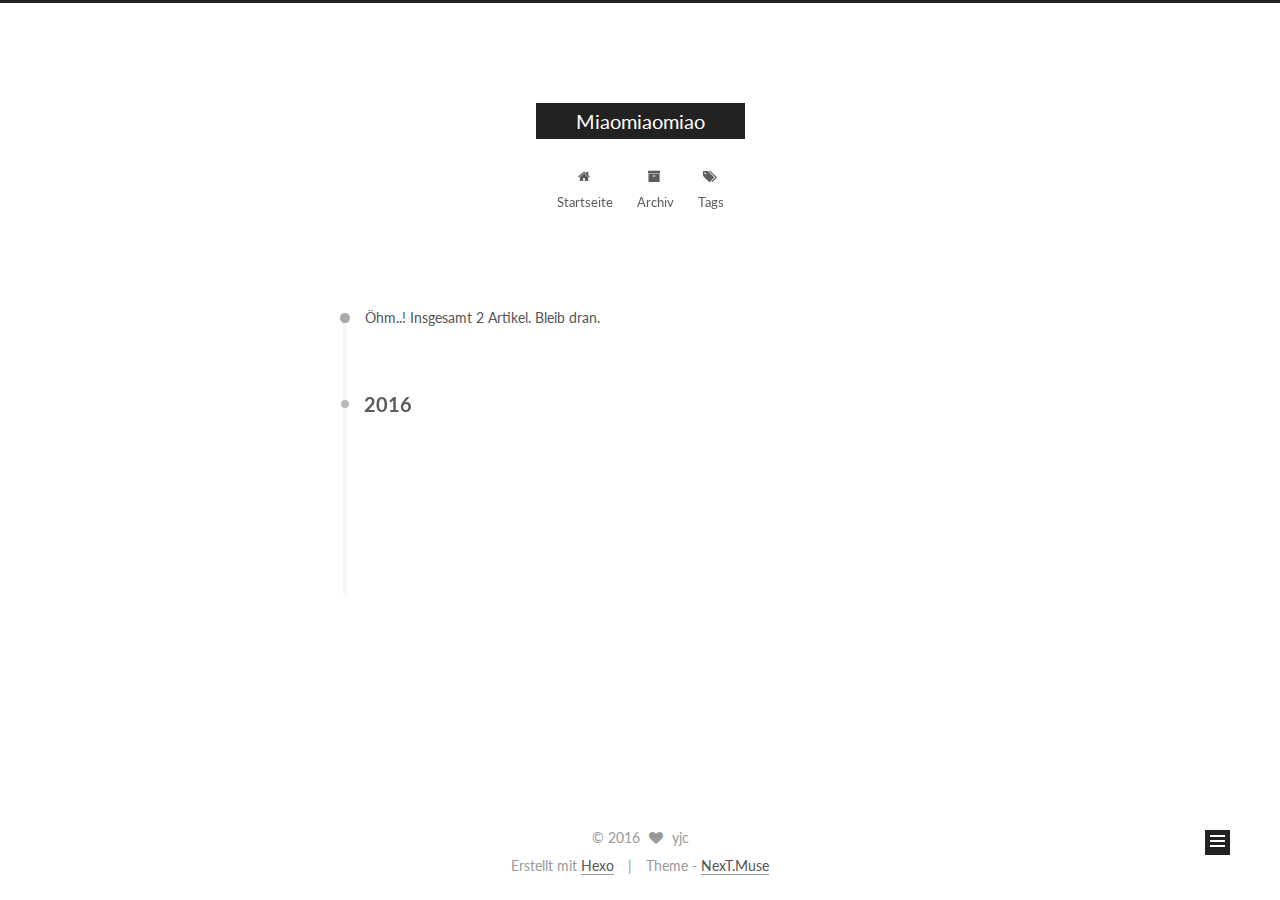
==== commit 4015f544: "Site updated: 2016-12-18 01:25:58" ====
--- a/archives/index.html
+++ b/archives/index.html
@@ -233,7 +233,7 @@
       
         
       
-      Öhm..! Ein Artikel. Bleib dran.
+      Öhm..! Insgesamt 2 Artikel. Bleib dran.
     </span>
 
     
@@ -247,6 +247,43 @@
         <div class="collection-title">
           <h2 class="archive-year motion-element" id="archive-year-2016">2016</h2>
         </div>
+      
+      
+
+      
+
+  <article class="post post-type-normal" itemscope itemtype="http://schema.org/Article">
+    <header class="post-header">
+
+      <h1 class="post-title">
+        
+            <a class="post-title-link" href="/2016/12/18/i-love-princess-sweet/" itemprop="url">
+              
+                <span itemprop="name">i love princess sweet</span>
+              
+            </a>
+        
+      </h1>
+
+      <div class="post-meta">
+        <time class="post-time" itemprop="dateCreated"
+              datetime="2016-12-18T01:25:19+08:00"
+              content="2016-12-18" >
+          12-18
+        </time>
+      </div>
+
+    </header>
+  </article>
+
+
+
+    
+
+      
+      
+      
+
       
       
 
@@ -322,7 +359,7 @@
         <nav class="site-state motion-element">
           <div class="site-state-item site-state-posts">
             <a href="/archives">
-              <span class="site-state-item-count">1</span>
+              <span class="site-state-item-count">2</span>
               <span class="site-state-item-name">Artikel</span>
             </a>
           </div>
--- a/css/main.css
+++ b/css/main.css
@@ -1680,7 +1680,7 @@
   width: 4px;
   height: 4px;
   border-radius: 50%;
-  background: #b5a613;
+  background: #7a0195;
 }
 .links-of-blogroll {
   font-size: 13px;
